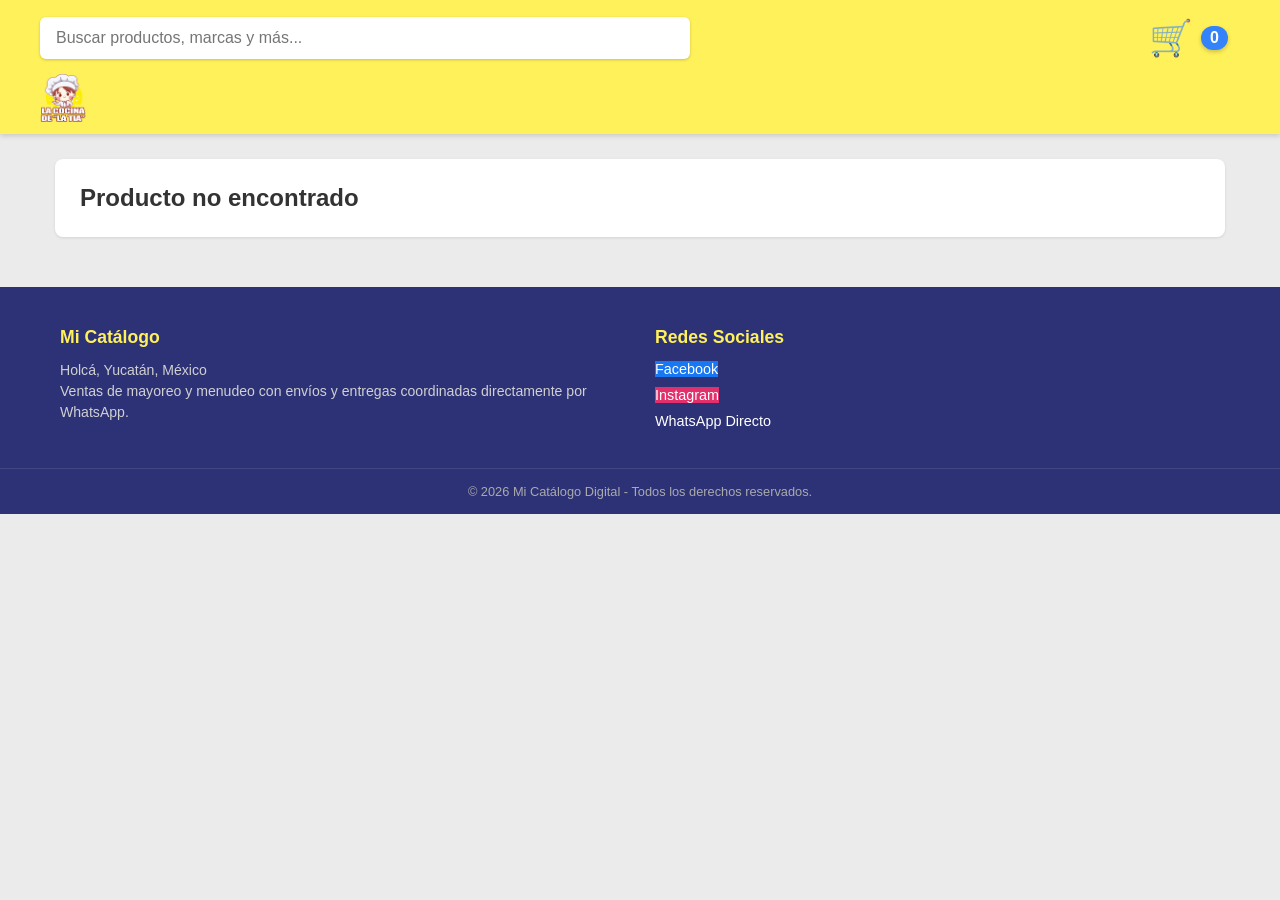
==== producto.html @ 6c334c19 "Primer Commit" ====
<!DOCTYPE html>
<html lang="es">
<head>
  <meta charset="UTF-8">
  <meta name="viewport" content="width=device-width, initial-scale=1.0">
  <title>Detalle del Producto</title>
  <link rel="stylesheet" href="estilos.css">
  <link rel="stylesheet" href="producto-detalle.css">
</head>
<body>

  <!-- Encabezado con Buscador y Carrito -->
  <header class="header">
    <div class="header-container">
      
      <!-- Buscador en tiempo real -->
      <input type="text" id="buscador" placeholder="Buscar productos, marcas y más...">
      
      <!-- Botón para abrir el carrito -->
      <div class="carrito-icon" title="Ver carrito">
        🛒 <span id="cart-count">0</span>
      </div>
    </div>

    <!-- Menú Dinámico de Categorías con Logo al Lado Izquierdo -->
    <nav class="categories-nav">
      <div class="categories-wrapper">
        
        <!-- LOGO UBICADO AL LADO IZQUIERDO DE LAS CATEGORÍAS -->
        <a href="index.html" class="logo-link" title="Ir al inicio">
          <div class="logo-wrapper">
            <img src="img/logo.png" alt="Mi Catálogo" class="logo-img"
              onerror="this.style.display='none'; this.nextElementSibling.style.display='block';">
            <span class="logo-text-fallback">Mi Catálogo</span>
          </div>
        </a>

        <!-- MENÚ DE CATEGORÍAS -->
        <div class="categories-container" id="categories-menu">
          <!-- Generado dinámicamente desde JS -->
        </div>

      </div>
    </nav>
  </header>

  <!-- Contenedor Principal del Detalle -->
  <main class="main-container">
    <div class="product-detail-container" id="product-detail">
      <p style="text-align: center; padding: 40px;">Cargando información del producto...</p>
    </div>

    <!-- Sección de Productos Relacionados -->
    <section class="section-vistos" id="section-relacionados" style="display: none; margin-top: 40px;">
      <h2 class="section-title">Productos relacionados</h2>
      <div class="carousel-wrapper">
        <button class="carousel-btn prev-btn" id="btn-prev-relacionados">&#10094;</button>
        
        <div class="carousel-container" id="carousel-relacionados">
          <div class="grid-vistos" id="grid-relacionados">
            <!-- Tarjetas generadas dinámicamente -->
          </div>
        </div>

        <button class="carousel-btn next-btn" id="btn-next-relacionados">&#10095;</button>
      </div>
    </section>
  </main>

  <!-- Pie de Página (Footer) -->
  <footer class="footer">
  <div class="footer-container">
    <div class="footer-col">
      <h3>Mi Catálogo</h3>
      <p id="direccion-tienda">Holcá, Yucatán, México</p>
      <p>Ventas de mayoreo y menudeo con envíos y entregas coordinadas directamente por WhatsApp.</p>
    </div>
    
    <div class="footer-col">
      <h3>Redes Sociales</h3>
      <ul class="footer-links">
        <li><a href="https://facebook.com" target="_blank" class="btn-fb">Facebook</a></li>
        <li><a href="https://instagram.com" target="_blank" class="btn-ig">Instagram</a></li>
        <li><a href="https://wa.me/529990000000" target="_blank">WhatsApp Directo</a></li>
      </ul>
    </div>

    <!-- NUEVA COLUMNA PARA MOSTRAR EL MAPA EN VIVO -->
    <div class="footer-col" id="columna-mapa" style="display: none;">
      <h3>Ubicación</h3>
      <div style="width: 100%; height: 160px; border-radius: 8px; overflow: hidden; margin-top: 8px;">
        <iframe id="mapa-iframe" src="" width="100%" height="100%" style="border:0;" allowfullscreen="" loading="lazy"></iframe>
      </div>
    </div>
  </div>
  
  <div class="footer-bottom">
    <p>&copy; 2026 Mi Catálogo Digital - Todos los derechos reservados.</p>
  </div>
</footer>

  <!-- MODAL LIGHTBOX PANTALLA COMPLETA -->
  <div id="lightbox-modal" class="lightbox-modal">
    <span class="lightbox-close" id="lightbox-close">&times;</span>
    <button class="lightbox-btn prev-lightbox" id="btn-lightbox-prev">&#10094;</button>
    <div class="lightbox-content">
      <img id="lightbox-img" src="" alt="Vista ampliada">
    </div>
    <button class="lightbox-btn next-lightbox" id="btn-lightbox-next">&#10095;</button>
  </div>

  <!-- Modal del Carrito -->
  <div id="cart-modal" class="cart-modal">
    <div class="cart-content">
      <div class="cart-header">
        <h3>Tu Pedido</h3>
        <button id="close-cart" class="close-btn">&times;</button>
      </div>
      
      <div id="cart-items" class="cart-items">
        <p class="empty-msg">El carrito está vacío.</p>
      </div>

      <div class="cart-footer">
        <div class="total-row">
          <span>Total Estimado:</span>
          <span id="cart-total" class="total-price">$0</span>
        </div>
        <button id="btn-whatsapp" class="btn-whatsapp" disabled>
          Enviar pedido por WhatsApp 📲
        </button>
      </div>
    </div>
  </div>

  <script src="producto-detalle.js"></script>
</body>
</html>
---- estilos.css ----
/* ==========================================
   VARIABLES Y ESTILOS GLOBALES
   ========================================== */
:root {
  --ml-yellow: #fff159;
  --ml-blue: #3483fa;
  --ml-gray-bg: #ebebeb;
  --ml-text-dark: #333333;
  --ml-green-offer: #00a650;
  --danger-color: #dc3545;
}

* {
  box-sizing: border-box;
  margin: 0;
  padding: 0;
  font-family: Arial, Helvetica, sans-serif;
}

body {
  background-color: var(--ml-gray-bg);
  color: var(--ml-text-dark);
}

/* ==========================================
   ENCABEZADO AMARILLO, BUSCADOR Y CARRITO
   ========================================== */
.header {
  background-color: var(--ml-yellow);
  padding: 12px 12px 6px 12px; /* Reducimos padding lateral para dar más espacio en móvil */
  box-shadow: 0 2px 5px rgba(0,0,0,0.15);
  position: sticky;
  top: 0;
  z-index: 900;
  width: 100%;
  overflow: hidden; /* Evita desbordamientos indeseados fuera del encabezado */
}

.header-container {
  max-width: 1200px;
  margin: 0 auto;
  display: flex;
  align-items: center;
  justify-content: space-between;
  gap: 20px;
}

/* Buscador */
#buscador {
  flex: 1;
  max-width: 650px;
  padding: 12px 16px;
  font-size: 1rem;
  border: none;
  border-radius: 6px;
  box-shadow: 0 1px 3px rgba(0,0,0,0.2);
  outline: none;
}

/* Carrito */
.carrito-icon {
  display: flex;
  align-items: center;
  gap: 8px;
  cursor: pointer;
  font-size: 2.2rem;
  padding: 5px 12px;
  border-radius: 8px;
  transition: background 0.2s ease;
  user-select: none;
}

.carrito-icon:hover {
  background-color: rgba(0, 0, 0, 0.08);
}

#cart-count {
  background-color: var(--ml-blue);
  color: white;
  font-size: 1rem;
  font-weight: bold;
  padding: 3px 9px;
  border-radius: 12px;
  min-width: 24px;
  text-align: center;
  box-shadow: 0 2px 4px rgba(0,0,0,0.2);
}

/* ==========================================
   MENÚ NAVEGABLE DE CATEGORÍAS Y LOGO (ENVOLVENTE / MULTILÍNEA)
   ========================================== */
.categories-nav {
  width: 100%;
  max-width: 1200px;
  margin: 10px auto 0 auto;
}

.categories-wrapper {
  display: flex;
  flex-wrap: wrap; /* Permite que los elementos bajen de renglón si no caben */
  align-items: center;
  gap: 12px;
  padding-bottom: 6px;
}

.logo-link {
  text-decoration: none;
  display: flex;
  align-items: center;
  flex-shrink: 0;
  margin-right: 10px;
}

.logo-wrapper {
  display: flex;
  align-items: center;
}

.logo-img {
  max-height: 48px;
  width: auto;
  object-fit: contain;
  display: block;
}

.logo-text-fallback {
  display: none;
  font-weight: bold;
  font-size: 1.3rem;
  color: #2d3277;
}

.categories-container {
  display: flex;
  flex-wrap: wrap; /* Hace que los botones de las categorías bajen a la siguiente línea */
  gap: 8px;
  align-items: center;
}

.category-btn {
  background: transparent;
  border: none;
  padding: 6px 14px;
  font-size: 0.88rem;
  font-weight: 600;
  color: #333;
  border-radius: 15px;
  cursor: pointer;
  white-space: nowrap; /* Mantiene el nombre de cada categoría limpio en un solo bloque */
  transition: background 0.2s, color 0.2s;
}

.category-btn:hover {
  background: rgba(0, 0, 0, 0.08);
}

.category-btn.active {
  background: #2d3277;
  color: white;
}

/* Ajustes para celulares */
@media (max-width: 768px) {
  .categories-wrapper {
    gap: 8px;
    justify-content: center; /* Centra el logo y los botones en pantallas pequeñas */
  }

  .category-btn {
    padding: 5px 10px;
    font-size: 0.8rem;
  }

  .logo-img {
    max-height: 40px;
  }
}

/* ==========================================
   CONTENEDOR GENERAL
   ========================================== */
.main-container {
  max-width: 1200px;
  margin: 25px auto;
  padding: 0 15px;
}

.section-title {
  font-size: 1.4rem;
  font-weight: 600;
  color: #333;
  margin-bottom: 18px;
}

/* ==========================================
   CARRUSEL DE BANNERS PROMOCIONALES
   ========================================== */
.banner-carousel-wrapper {
  position: relative;
  width: 100%;
  max-width: 1200px;
  margin: 0 auto 25px auto;
  border-radius: 8px;
  overflow: hidden;
  box-shadow: 0 2px 8px rgba(0,0,0,0.12);
}

.banner-carousel-container {
  width: 100%;
  overflow: hidden;
  border-radius: 8px;
}

.banner-track {
  display: flex;
  transition: transform 0.4s ease-in-out;
  width: 100%;
}

.banner-slide {
  min-width: 100%;
  box-sizing: border-box;
}

.banner-slide img {
  width: 100%;
  height: 280px;
  object-fit: cover;
  display: block;
}

@media (max-width: 768px) {
  .banner-slide img {
    height: 160px;
  }
}

.banner-btn {
  position: absolute;
  top: 50%;
  transform: translateY(-50%);
  width: 40px;
  height: 40px;
  background: rgba(255, 255, 255, 0.9);
  border: 1px solid #ddd;
  border-radius: 50%;
  font-size: 1.2rem;
  color: #333;
  cursor: pointer;
  z-index: 20;
  display: flex;
  align-items: center;
  justify-content: center;
  box-shadow: 0 2px 5px rgba(0,0,0,0.2);
  transition: background 0.2s, transform 0.2s;
}

.banner-btn:hover {
  background: white;
  transform: translateY(-50%) scale(1.08);
}

.prev-banner { left: 15px; }
.next-banner { right: 15px; }

.banner-dots {
  position: absolute;
  bottom: 12px;
  left: 50%;
  transform: translateX(-50%);
  display: flex;
  gap: 8px;
  z-index: 20;
}

.banner-dot {
  width: 10px;
  height: 10px;
  background: rgba(255, 255, 255, 0.6);
  border-radius: 50%;
  cursor: pointer;
  transition: background 0.2s, transform 0.2s;
}

.banner-dot.active {
  background: #3483fa;
  transform: scale(1.2);
}

/* ==========================================
   GRID PRINCIPAL DE PRODUCTOS
   ========================================== */
.grid-productos {
  display: grid;
  grid-template-columns: repeat(auto-fill, minmax(220px, 1fr));
  gap: 15px;
}

.card {
  background: white;
  border-radius: 8px;
  overflow: hidden;
  box-shadow: 0 1px 3px rgba(0,0,0,0.1);
  display: flex;
  flex-direction: column;
  transition: transform 0.2s ease, box-shadow 0.2s ease;
}

.card:hover {
  transform: translateY(-3px);
  box-shadow: 0 4px 12px rgba(0,0,0,0.15);
}

.card-img-wrapper {
  width: 100%;
  height: 200px;
  background-color: #fff;
  border-bottom: 1px solid #eee;
  display: flex;
  align-items: center;
  justify-content: center;
}

.card-img {
  max-width: 100%;
  max-height: 100%;
  object-fit: contain;
}

.card-body {
  padding: 12px;
  display: flex;
  flex-direction: column;
  flex: 1;
}

.card-title {
  font-size: 0.95rem;
  color: #333;
  margin-bottom: 8px;
  font-weight: normal;
  line-height: 1.2;
}

.price-container {
  margin-bottom: 6px;
}

.original-price {
  font-size: 0.8rem;
  color: #999;
  text-decoration: line-through;
  display: block;
}

.current-price {
  font-size: 1.3rem;
  font-weight: bold;
  color: #333;
}

.discount-badge {
  font-size: 0.85rem;
  color: var(--ml-green-offer);
  font-weight: 600;
  margin-left: 5px;
}

.mayoreo-badge {
  background-color: #e3f2fd;
  color: #0d47a1;
  font-size: 0.75rem;
  padding: 4px 6px;
  border-radius: 4px;
  display: inline-block;
  margin-bottom: 12px;
  font-weight: 600;
}

.btn-add {
  margin-top: auto;
  background-color: #e3edfb;
  color: var(--ml-blue);
  border: none;
  padding: 10px;
  border-radius: 6px;
  font-weight: bold;
  cursor: pointer;
  transition: background 0.2s;
}

.btn-add:hover {
  background-color: #d0e1f9;
}

/* ==========================================
   SECCIÓN DE REDES SOCIALES Y VIDEOS (CORREGIDO)
   ========================================== */
.social-section {
  margin: 50px auto 30px auto;
  max-width: 1200px;
  padding: 25px;
  border-radius: 12px;
}

/* Fuerza el texto blanco con sombra suave para que SIEMPRE se lea bien sin importar el color de fondo */
.social-title-dark {
  color: #ffffff !important;
  text-shadow: 0 1px 3px rgba(0, 0, 0, 0.6);
  font-size: 1.5rem;
  margin-bottom: 8px;
}

.social-subtitle-dark {
  color: #e2e8f0 !important;
  text-shadow: 0 1px 2px rgba(0, 0, 0, 0.5);
  font-size: 0.95rem;
  margin-top: 0;
  margin-bottom: 22px;
}

.social-grid {
  display: grid;
  grid-template-columns: repeat(auto-fit, minmax(320px, 1fr));
  gap: 20px;
  align-items: stretch; /* Obliga a ambas tarjetas a medir exactamente lo mismo de alto */
}

.social-card {
  background: white;
  border-radius: 10px;
  overflow: hidden;
  box-shadow: 0 4px 12px rgba(0,0,0,0.15);
  display: flex;
  flex-direction: column;
  height: 100%;
}

.social-card-header {
  padding: 14px 18px;
  color: white;
  display: flex;
  align-items: center;
  gap: 10px;
  flex-shrink: 0;
}

.facebook-bg { background: linear-gradient(135deg, #1877f2, #3b5998); }
.youtube-bg { background: linear-gradient(135deg, #ff0000, #cc0000); }

.social-icon { font-size: 1.4rem; }

.social-card-body {
  padding: 16px;
  display: flex;
  flex-direction: column;
  justify-content: space-between;
  flex: 1;
}

/* Ajustes para centrar Facebook y permitirle usar el máximo ancho disponible */
.fb-card-body {
  padding: 16px 0 !important;
}

.fb-plugin-wrapper {
  width: 100%;
  display: flex; /* Reactivamos flex para forzar el centrado */
  justify-content: center;
  align-items: center;
  background: transparent;
  border: none;
  min-height: 280px;
  overflow: hidden;
}

.fb-page {
  display: flex;
  justify-content: center;
  width: 100%;
}

/* Tarjeta contenedora de Video ajustada para llenar el alto sin espacios vacíos */
.video-card-body {
  padding: 0 !important;
  display: flex;
  flex-direction: column;
  flex: 1;
  background: #000;
}

.video-container {
  position: relative;
  width: 100%;
  height: 100%;
  min-height: 320px; /* Asegura un tamaño proporcional e igual a la tarjeta de Facebook */
  flex: 1;
}

.video-container iframe {
  position: absolute;
  top: 0;
  left: 0;
  width: 100%;
  height: 100%;
  border: none;
}

.social-buttons {
  display: flex;
  gap: 10px;
  padding: 0 16px; /* Retornamos el padding solo a los botones para que no toquen los bordes */
}

.btn-social {
  flex: 1;
  text-align: center;
  padding: 10px;
  border-radius: 6px;
  text-decoration: none;
  font-weight: bold;
  font-size: 0.85rem;
  color: white;
  transition: opacity 0.2s;
}

.btn-fb { background-color: #1877f2; }
.btn-ig { background-color: #e1306c; }

.btn-social:hover { opacity: 0.9; }

/* ==========================================
   CARRUSEL INFERIOR VISTO RECIENTEMENTE
   ========================================== */
.section-vistos {
  margin-top: 50px;
  padding-top: 20px;
  border-top: 1px solid #e0e0e0;
}

.carousel-wrapper {
  position: relative;
  display: flex;
  align-items: center;
}

.carousel-container {
  width: 100%;
  overflow-x: hidden;
  scroll-behavior: smooth;
}

.grid-vistos {
  display: flex;
  gap: 15px;
  padding: 10px 5px;
}

.carousel-btn {
  position: absolute;
  top: 50%;
  transform: translateY(-50%);
  width: 42px;
  height: 42px;
  background: white;
  border: 1px solid #ddd;
  border-radius: 50%;
  box-shadow: 0 2px 6px rgba(0,0,0,0.15);
  font-size: 1.2rem;
  color: var(--ml-blue);
  cursor: pointer;
  z-index: 10;
  display: flex;
  align-items: center;
  justify-content: center;
  transition: background 0.2s, transform 0.2s;
}

.carousel-btn:hover {
  background: #f8f8f8;
  transform: translateY(-50%) scale(1.05);
}

.prev-btn { left: -15px; }
.next-btn { right: -15px; }

.card-visto {
  background: white;
  min-width: 190px;
  max-width: 190px;
  border-radius: 8px;
  padding: 12px;
  box-shadow: 0 1px 3px rgba(0,0,0,0.1);
  display: flex;
  flex-direction: column;
  justify-content: space-between;
  transition: transform 0.2s ease, box-shadow 0.2s ease;
  text-decoration: none;
  color: inherit;
}

.card-visto:hover {
  transform: translateY(-3px);
  box-shadow: 0 4px 12px rgba(0,0,0,0.15);
}

.card-visto-img {
  width: 100%;
  height: 130px;
  object-fit: contain;
  margin-bottom: 10px;
  border-bottom: 1px solid #f0f0f0;
  padding-bottom: 5px;
}

.card-visto-title {
  font-size: 0.85rem;
  color: #333;
  line-height: 1.3;
  height: 2.6em;
  overflow: hidden;
  text-overflow: ellipsis;
  display: -webkit-box;
  -webkit-line-clamp: 2;
  -webkit-box-orient: vertical;
  margin-bottom: 8px;
}

.card-visto-price-box {
  margin-top: auto;
}

.card-visto-original {
  font-size: 0.75rem;
  color: #999;
  text-decoration: line-through;
  display: block;
}

.card-visto-price {
  font-size: 1.1rem;
  font-weight: bold;
  color: #333;
}

.card-visto-discount {
  font-size: 0.8rem;
  color: var(--ml-green-offer);
  font-weight: bold;
  margin-left: 5px;
}

/* ==========================================
   PIE DE PÁGINA (FOOTER)
   ========================================== */
.footer {
  background-color: #2d3277;
  color: white;
  margin-top: 50px;
  padding-top: 40px;
}

.footer-container {
  max-width: 1200px;
  margin: 0 auto;
  padding: 0 20px 30px 20px;
  display: grid;
  grid-template-columns: repeat(auto-fit, minmax(250px, 1fr));
  gap: 30px;
}

.footer-col h3 {
  font-size: 1.1rem;
  margin-bottom: 12px;
  color: #fff159;
}

.footer-col p {
  font-size: 0.88rem;
  color: #d0d0d0;
  line-height: 1.5;
}

.footer-links {
  list-style: none;
}

.footer-links li {
  margin-bottom: 8px;
}

.footer-links a {
  color: #ffffff;
  text-decoration: none;
  font-size: 0.9rem;
  transition: color 0.2s;
}

.footer-links a:hover {
  color: #fff159;
}

.footer-bottom {
  border-top: 1px solid rgba(255, 255, 255, 0.1);
  text-align: center;
  padding: 15px 0;
  font-size: 0.8rem;
  color: #aaa;
}

/* ==========================================
   MODAL LATERAL DEL CARRITO
   ========================================== */
.cart-modal {
  display: none;
  position: fixed;
  top: 0;
  left: 0;
  width: 100%;
  height: 100%;
  background: rgba(0,0,0,0.5);
  z-index: 1000;
  justify-content: flex-end;
}

.cart-modal.open {
  display: flex;
}

.cart-content {
  background: white;
  width: 100%;
  max-width: 400px;
  height: 100%;
  display: flex;
  flex-direction: column;
  box-shadow: -2px 0 10px rgba(0,0,0,0.2);
}

.cart-header {
  padding: 15px 20px;
  background: var(--ml-yellow);
  display: flex;
  justify-content: space-between;
  align-items: center;
}

.close-btn {
  background: none;
  border: none;
  font-size: 1.8rem;
  cursor: pointer;
}

.cart-items {
  flex: 1;
  padding: 15px;
  overflow-y: auto;
}

.cart-item {
  display: flex;
  align-items: center;
  justify-content: space-between;
  border-bottom: 1px solid #eee;
  padding: 10px 0;
}

.cart-item-info {
  flex: 1;
  padding-right: 10px;
}

.cart-item-title {
  font-size: 0.9rem;
  font-weight: bold;
}

.cart-item-price {
  font-size: 0.85rem;
  color: #666;
}

.badge-mayoreo-applied {
  font-size: 0.75rem;
  color: var(--ml-green-offer);
  font-weight: bold;
  display: block;
}

.qty-controls {
  display: flex;
  align-items: center;
  gap: 5px;
}

.btn-qty {
  width: 28px;
  height: 28px;
  border: 1px solid #ccc;
  background: #f0f0f0;
  border-radius: 4px;
  cursor: pointer;
  font-weight: bold;
}

.cart-footer {
  padding: 15px;
  border-top: 1px solid #eee;
  background: #fafafa;
}

.total-row {
  display: flex;
  justify-content: space-between;
  font-size: 1.2rem;
  font-weight: bold;
  margin-bottom: 12px;
}

.btn-whatsapp {
  width: 100%;
  background: #25D366;
  color: white;
  border: none;
  padding: 12px;
  border-radius: 6px;
  font-size: 1rem;
  font-weight: bold;
  cursor: pointer;
  transition: background 0.2s;
}

.btn-whatsapp:hover {
  background: #1eb754;
}

.btn-whatsapp:disabled {
  background: #ccc;
  cursor: not-allowed;
}

.empty-msg {
  text-align: center;
  color: #777;
  margin-top: 30px;
}
---- producto-detalle.css ----
/* ==========================================
   ESTILOS DE LA PÁGINA DE DETALLE DEL PRODUCTO
   ========================================== */

.product-detail-container {
  background: white;
  border-radius: 8px;
  padding: 25px;
  display: grid;
  grid-template-columns: 1.2fr 1fr;
  gap: 30px;
  box-shadow: 0 1px 3px rgba(0,0,0,0.1);
}

@media (max-width: 768px) {
  .product-detail-container {
    grid-template-columns: 1fr;
  }
}

/* GALERÍA DE IMÁGENES CON MINIATURAS */
.gallery-container {
  display: flex;
  gap: 15px;
}

.thumbnails-list {
  display: flex;
  flex-direction: column;
  gap: 10px;
}

.thumb-img {
  width: 55px;
  height: 55px;
  border: 1px solid #ddd;
  border-radius: 4px;
  object-fit: contain;
  cursor: pointer;
  padding: 2px;
  transition: border-color 0.2s;
}

.thumb-img.active, .thumb-img:hover {
  border-color: #3483fa;
  border-width: 2px;
}

.main-image-wrapper {
  flex: 1;
  display: flex;
  align-items: center;
  justify-content: center;
  border: 1px solid #f0f0f0;
  border-radius: 8px;
  height: 420px;
  cursor: zoom-in; /* Indica que se puede hacer clic para ampliar */
}

.main-image-wrapper img {
  max-width: 100%;
  max-height: 100%;
  object-fit: contain;
}

/* PANEL DERECHO DE INFORMACIÓN */
.info-panel {
  display: flex;
  flex-direction: column;
}

.product-status {
  font-size: 0.8rem;
  color: #666;
  margin-bottom: 5px;
}

.product-main-title {
  font-size: 1.5rem;
  color: #333;
  margin-bottom: 15px;
  line-height: 1.2;
}

.price-box {
  margin-bottom: 20px;
}

.price-box .original-price {
  font-size: 1rem;
  color: #999;
  text-decoration: line-through;
}

.price-box .current-price {
  font-size: 2.2rem;
  font-weight: 300;
  color: #333;
}

.price-box .discount-badge {
  font-size: 1.2rem;
  color: #00a650;
  font-weight: 600;
  margin-left: 10px;
}

.mayoreo-info-box {
  background: #f5f5f5;
  border-left: 4px solid #3483fa;
  padding: 12px;
  border-radius: 0 4px 4px 0;
  margin-bottom: 20px;
  font-size: 0.9rem;
}

.description-box {
  margin-top: 25px;
  border-top: 1px solid #eee;
  padding-top: 20px;
}

.description-box h3 {
  font-size: 1.1rem;
  margin-bottom: 10px;
  color: #333;
}

.btn-buy-now {
  background-color: #3483fa;
  color: white;
  border: none;
  padding: 14px;
  border-radius: 6px;
  font-size: 1rem;
  font-weight: bold;
  cursor: pointer;
  margin-top: 10px;
  transition: background 0.2s;
}

.btn-buy-now:hover {
  background-color: #2968c8;
}

/* ==========================================
   MODAL LIGHTBOX PANTALLA COMPLETA
   ========================================== */
.lightbox-modal {
  display: none;
  position: fixed;
  top: 0;
  left: 0;
  width: 100%;
  height: 100%;
  background: rgba(0, 0, 0, 0.88);
  z-index: 2000;
  justify-content: center;
  align-items: center;
}

.lightbox-modal.open {
  display: flex;
}

.lightbox-content {
  max-width: 85%;
  max-height: 85vh;
  display: flex;
  justify-content: center;
  align-items: center;
}

.lightbox-content img {
  max-width: 100%;
  max-height: 85vh;
  object-fit: contain;
  border-radius: 6px;
  box-shadow: 0 4px 20px rgba(0,0,0,0.5);
}

.lightbox-close {
  position: absolute;
  top: 20px;
  right: 30px;
  color: white;
  font-size: 2.5rem;
  font-weight: bold;
  cursor: pointer;
  z-index: 2010;
}

.lightbox-btn {
  position: absolute;
  top: 50%;
  transform: translateY(-50%);
  background: rgba(255, 255, 255, 0.2);
  color: white;
  border: none;
  width: 50px;
  height: 50px;
  border-radius: 50%;
  font-size: 1.5rem;
  cursor: pointer;
  z-index: 2010;
  display: flex;
  align-items: center;
  justify-content: center;
  transition: background 0.2s;
}

.lightbox-btn:hover {
  background: rgba(255, 255, 255, 0.5);
}

.prev-lightbox { left: 20px; }
.next-lightbox { right: 20px; }
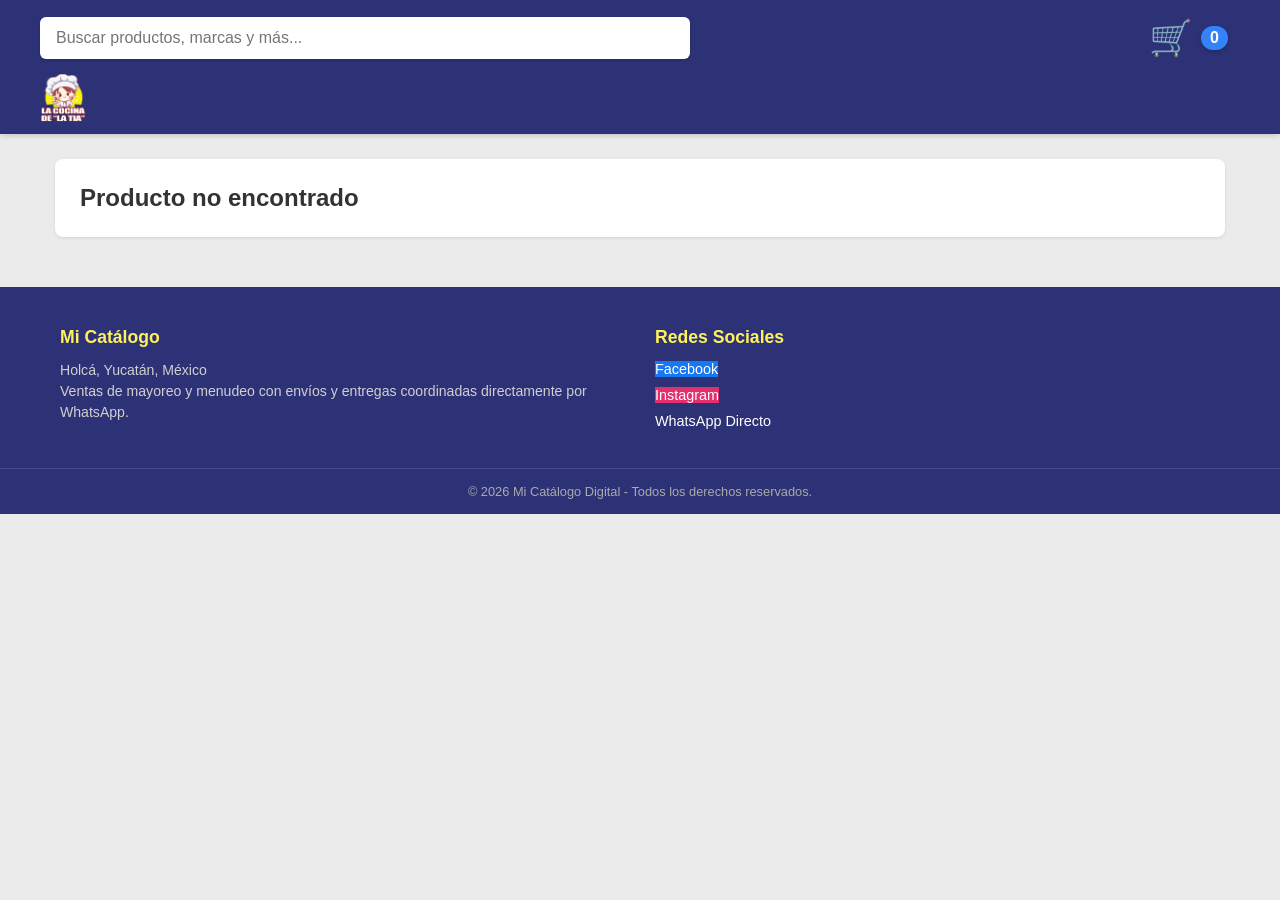
==== commit cd022fab: "Add files via upload" ====
--- a/producto.html
+++ b/producto.html
@@ -1,138 +1,138 @@
-<!DOCTYPE html>
-<html lang="es">
-<head>
-  <meta charset="UTF-8">
-  <meta name="viewport" content="width=device-width, initial-scale=1.0">
-  <title>Detalle del Producto</title>
-  <link rel="stylesheet" href="estilos.css">
-  <link rel="stylesheet" href="producto-detalle.css">
-</head>
-<body>
-
-  <!-- Encabezado con Buscador y Carrito -->
-  <header class="header">
-    <div class="header-container">
-      
-      <!-- Buscador en tiempo real -->
-      <input type="text" id="buscador" placeholder="Buscar productos, marcas y más...">
-      
-      <!-- Botón para abrir el carrito -->
-      <div class="carrito-icon" title="Ver carrito">
-        🛒 <span id="cart-count">0</span>
-      </div>
-    </div>
-
-    <!-- Menú Dinámico de Categorías con Logo al Lado Izquierdo -->
-    <nav class="categories-nav">
-      <div class="categories-wrapper">
-        
-        <!-- LOGO UBICADO AL LADO IZQUIERDO DE LAS CATEGORÍAS -->
-        <a href="index.html" class="logo-link" title="Ir al inicio">
-          <div class="logo-wrapper">
-            <img src="img/logo.png" alt="Mi Catálogo" class="logo-img"
-              onerror="this.style.display='none'; this.nextElementSibling.style.display='block';">
-            <span class="logo-text-fallback">Mi Catálogo</span>
-          </div>
-        </a>
-
-        <!-- MENÚ DE CATEGORÍAS -->
-        <div class="categories-container" id="categories-menu">
-          <!-- Generado dinámicamente desde JS -->
-        </div>
-
-      </div>
-    </nav>
-  </header>
-
-  <!-- Contenedor Principal del Detalle -->
-  <main class="main-container">
-    <div class="product-detail-container" id="product-detail">
-      <p style="text-align: center; padding: 40px;">Cargando información del producto...</p>
-    </div>
-
-    <!-- Sección de Productos Relacionados -->
-    <section class="section-vistos" id="section-relacionados" style="display: none; margin-top: 40px;">
-      <h2 class="section-title">Productos relacionados</h2>
-      <div class="carousel-wrapper">
-        <button class="carousel-btn prev-btn" id="btn-prev-relacionados">&#10094;</button>
-        
-        <div class="carousel-container" id="carousel-relacionados">
-          <div class="grid-vistos" id="grid-relacionados">
-            <!-- Tarjetas generadas dinámicamente -->
-          </div>
-        </div>
-
-        <button class="carousel-btn next-btn" id="btn-next-relacionados">&#10095;</button>
-      </div>
-    </section>
-  </main>
-
-  <!-- Pie de Página (Footer) -->
-  <footer class="footer">
-  <div class="footer-container">
-    <div class="footer-col">
-      <h3>Mi Catálogo</h3>
-      <p id="direccion-tienda">Holcá, Yucatán, México</p>
-      <p>Ventas de mayoreo y menudeo con envíos y entregas coordinadas directamente por WhatsApp.</p>
-    </div>
-    
-    <div class="footer-col">
-      <h3>Redes Sociales</h3>
-      <ul class="footer-links">
-        <li><a href="https://facebook.com" target="_blank" class="btn-fb">Facebook</a></li>
-        <li><a href="https://instagram.com" target="_blank" class="btn-ig">Instagram</a></li>
-        <li><a href="https://wa.me/529990000000" target="_blank">WhatsApp Directo</a></li>
-      </ul>
-    </div>
-
-    <!-- NUEVA COLUMNA PARA MOSTRAR EL MAPA EN VIVO -->
-    <div class="footer-col" id="columna-mapa" style="display: none;">
-      <h3>Ubicación</h3>
-      <div style="width: 100%; height: 160px; border-radius: 8px; overflow: hidden; margin-top: 8px;">
-        <iframe id="mapa-iframe" src="" width="100%" height="100%" style="border:0;" allowfullscreen="" loading="lazy"></iframe>
-      </div>
-    </div>
-  </div>
-  
-  <div class="footer-bottom">
-    <p>&copy; 2026 Mi Catálogo Digital - Todos los derechos reservados.</p>
-  </div>
-</footer>
-
-  <!-- MODAL LIGHTBOX PANTALLA COMPLETA -->
-  <div id="lightbox-modal" class="lightbox-modal">
-    <span class="lightbox-close" id="lightbox-close">&times;</span>
-    <button class="lightbox-btn prev-lightbox" id="btn-lightbox-prev">&#10094;</button>
-    <div class="lightbox-content">
-      <img id="lightbox-img" src="" alt="Vista ampliada">
-    </div>
-    <button class="lightbox-btn next-lightbox" id="btn-lightbox-next">&#10095;</button>
-  </div>
-
-  <!-- Modal del Carrito -->
-  <div id="cart-modal" class="cart-modal">
-    <div class="cart-content">
-      <div class="cart-header">
-        <h3>Tu Pedido</h3>
-        <button id="close-cart" class="close-btn">&times;</button>
-      </div>
-      
-      <div id="cart-items" class="cart-items">
-        <p class="empty-msg">El carrito está vacío.</p>
-      </div>
-
-      <div class="cart-footer">
-        <div class="total-row">
-          <span>Total Estimado:</span>
-          <span id="cart-total" class="total-price">$0</span>
-        </div>
-        <button id="btn-whatsapp" class="btn-whatsapp" disabled>
-          Enviar pedido por WhatsApp 📲
-        </button>
-      </div>
-    </div>
-  </div>
-
-  <script src="producto-detalle.js"></script>
-</body>
+<!DOCTYPE html>
+<html lang="es">
+<head>
+  <meta charset="UTF-8">
+  <meta name="viewport" content="width=device-width, initial-scale=1.0">
+  <title>Detalle del Producto</title>
+  <link rel="stylesheet" href="estilos.css">
+  <link rel="stylesheet" href="producto-detalle.css">
+</head>
+<body>
+
+  <!-- Encabezado con Buscador y Carrito -->
+  <header class="header">
+    <div class="header-container">
+      
+      <!-- Buscador en tiempo real -->
+      <input type="text" id="buscador" placeholder="Buscar productos, marcas y más...">
+      
+      <!-- Botón para abrir el carrito -->
+      <div class="carrito-icon" title="Ver carrito">
+        🛒 <span id="cart-count">0</span>
+      </div>
+    </div>
+
+    <!-- Menú Dinámico de Categorías con Logo al Lado Izquierdo -->
+    <nav class="categories-nav">
+      <div class="categories-wrapper">
+        
+        <!-- LOGO UBICADO AL LADO IZQUIERDO DE LAS CATEGORÍAS -->
+        <a href="index.html" class="logo-link" title="Ir al inicio">
+          <div class="logo-wrapper">
+            <img src="img/logo.png" alt="Mi Catálogo" class="logo-img"
+              onerror="this.style.display='none'; this.nextElementSibling.style.display='block';">
+            <span class="logo-text-fallback">Mi Catálogo</span>
+          </div>
+        </a>
+
+        <!-- MENÚ DE CATEGORÍAS -->
+        <div class="categories-container" id="categories-menu">
+          <!-- Generado dinámicamente desde JS -->
+        </div>
+
+      </div>
+    </nav>
+  </header>
+
+  <!-- Contenedor Principal del Detalle -->
+  <main class="main-container">
+    <div class="product-detail-container" id="product-detail">
+      <p style="text-align: center; padding: 40px;">Cargando información del producto...</p>
+    </div>
+
+    <!-- Sección de Productos Relacionados -->
+    <section class="section-vistos" id="section-relacionados" style="display: none; margin-top: 40px;">
+      <h2 class="section-title">Productos relacionados</h2>
+      <div class="carousel-wrapper">
+        <button class="carousel-btn prev-btn" id="btn-prev-relacionados">&#10094;</button>
+        
+        <div class="carousel-container" id="carousel-relacionados">
+          <div class="grid-vistos" id="grid-relacionados">
+            <!-- Tarjetas generadas dinámicamente -->
+          </div>
+        </div>
+
+        <button class="carousel-btn next-btn" id="btn-next-relacionados">&#10095;</button>
+      </div>
+    </section>
+  </main>
+
+  <!-- Pie de Página (Footer) -->
+  <footer class="footer">
+  <div class="footer-container">
+    <div class="footer-col">
+      <h3>Mi Catálogo</h3>
+      <p id="direccion-tienda">Holcá, Yucatán, México</p>
+      <p>Ventas de mayoreo y menudeo con envíos y entregas coordinadas directamente por WhatsApp.</p>
+    </div>
+    
+    <div class="footer-col">
+      <h3>Redes Sociales</h3>
+      <ul class="footer-links">
+        <li><a href="https://facebook.com" target="_blank" class="btn-fb">Facebook</a></li>
+        <li><a href="https://instagram.com" target="_blank" class="btn-ig">Instagram</a></li>
+        <li><a href="https://wa.me/529990000000" target="_blank">WhatsApp Directo</a></li>
+      </ul>
+    </div>
+
+    <!-- NUEVA COLUMNA PARA MOSTRAR EL MAPA EN VIVO -->
+    <div class="footer-col" id="columna-mapa" style="display: none;">
+      <h3>Ubicación</h3>
+      <div style="width: 100%; height: 160px; border-radius: 8px; overflow: hidden; margin-top: 8px;">
+        <iframe id="mapa-iframe" src="" width="100%" height="100%" style="border:0;" allowfullscreen="" loading="lazy"></iframe>
+      </div>
+    </div>
+  </div>
+  
+  <div class="footer-bottom">
+    <p>&copy; 2026 Mi Catálogo Digital - Todos los derechos reservados.</p>
+  </div>
+</footer>
+
+  <!-- MODAL LIGHTBOX PANTALLA COMPLETA -->
+  <div id="lightbox-modal" class="lightbox-modal">
+    <span class="lightbox-close" id="lightbox-close">&times;</span>
+    <button class="lightbox-btn prev-lightbox" id="btn-lightbox-prev">&#10094;</button>
+    <div class="lightbox-content">
+      <img id="lightbox-img" src="" alt="Vista ampliada">
+    </div>
+    <button class="lightbox-btn next-lightbox" id="btn-lightbox-next">&#10095;</button>
+  </div>
+
+  <!-- Modal del Carrito -->
+  <div id="cart-modal" class="cart-modal">
+    <div class="cart-content">
+      <div class="cart-header">
+        <h3>Tu Pedido</h3>
+        <button id="close-cart" class="close-btn">&times;</button>
+      </div>
+      
+      <div id="cart-items" class="cart-items">
+        <p class="empty-msg">El carrito está vacío.</p>
+      </div>
+
+      <div class="cart-footer">
+        <div class="total-row">
+          <span>Total Estimado:</span>
+          <span id="cart-total" class="total-price">$0</span>
+        </div>
+        <button id="btn-whatsapp" class="btn-whatsapp" disabled>
+          Enviar pedido por WhatsApp 📲
+        </button>
+      </div>
+    </div>
+  </div>
+
+  <script src="producto-detalle.js"></script>
+</body>
 </html>
--- a/estilos.css
+++ b/estilos.css
@@ -1,847 +1,847 @@
-/* ==========================================
-   VARIABLES Y ESTILOS GLOBALES
-   ========================================== */
-:root {
-  --ml-yellow: #fff159;
-  --ml-blue: #3483fa;
-  --ml-gray-bg: #ebebeb;
-  --ml-text-dark: #333333;
-  --ml-green-offer: #00a650;
-  --danger-color: #dc3545;
-}
-
-* {
-  box-sizing: border-box;
-  margin: 0;
-  padding: 0;
-  font-family: Arial, Helvetica, sans-serif;
-}
-
-body {
-  background-color: var(--ml-gray-bg);
-  color: var(--ml-text-dark);
-}
-
-/* ==========================================
-   ENCABEZADO AMARILLO, BUSCADOR Y CARRITO
-   ========================================== */
-.header {
-  background-color: var(--ml-yellow);
-  padding: 12px 12px 6px 12px; /* Reducimos padding lateral para dar más espacio en móvil */
-  box-shadow: 0 2px 5px rgba(0,0,0,0.15);
-  position: sticky;
-  top: 0;
-  z-index: 900;
-  width: 100%;
-  overflow: hidden; /* Evita desbordamientos indeseados fuera del encabezado */
-}
-
-.header-container {
-  max-width: 1200px;
-  margin: 0 auto;
-  display: flex;
-  align-items: center;
-  justify-content: space-between;
-  gap: 20px;
-}
-
-/* Buscador */
-#buscador {
-  flex: 1;
-  max-width: 650px;
-  padding: 12px 16px;
-  font-size: 1rem;
-  border: none;
-  border-radius: 6px;
-  box-shadow: 0 1px 3px rgba(0,0,0,0.2);
-  outline: none;
-}
-
-/* Carrito */
-.carrito-icon {
-  display: flex;
-  align-items: center;
-  gap: 8px;
-  cursor: pointer;
-  font-size: 2.2rem;
-  padding: 5px 12px;
-  border-radius: 8px;
-  transition: background 0.2s ease;
-  user-select: none;
-}
-
-.carrito-icon:hover {
-  background-color: rgba(0, 0, 0, 0.08);
-}
-
-#cart-count {
-  background-color: var(--ml-blue);
-  color: white;
-  font-size: 1rem;
-  font-weight: bold;
-  padding: 3px 9px;
-  border-radius: 12px;
-  min-width: 24px;
-  text-align: center;
-  box-shadow: 0 2px 4px rgba(0,0,0,0.2);
-}
-
-/* ==========================================
-   MENÚ NAVEGABLE DE CATEGORÍAS Y LOGO (ENVOLVENTE / MULTILÍNEA)
-   ========================================== */
-.categories-nav {
-  width: 100%;
-  max-width: 1200px;
-  margin: 10px auto 0 auto;
-}
-
-.categories-wrapper {
-  display: flex;
-  flex-wrap: wrap; /* Permite que los elementos bajen de renglón si no caben */
-  align-items: center;
-  gap: 12px;
-  padding-bottom: 6px;
-}
-
-.logo-link {
-  text-decoration: none;
-  display: flex;
-  align-items: center;
-  flex-shrink: 0;
-  margin-right: 10px;
-}
-
-.logo-wrapper {
-  display: flex;
-  align-items: center;
-}
-
-.logo-img {
-  max-height: 48px;
-  width: auto;
-  object-fit: contain;
-  display: block;
-}
-
-.logo-text-fallback {
-  display: none;
-  font-weight: bold;
-  font-size: 1.3rem;
-  color: #2d3277;
-}
-
-.categories-container {
-  display: flex;
-  flex-wrap: wrap; /* Hace que los botones de las categorías bajen a la siguiente línea */
-  gap: 8px;
-  align-items: center;
-}
-
-.category-btn {
-  background: transparent;
-  border: none;
-  padding: 6px 14px;
-  font-size: 0.88rem;
-  font-weight: 600;
-  color: #333;
-  border-radius: 15px;
-  cursor: pointer;
-  white-space: nowrap; /* Mantiene el nombre de cada categoría limpio en un solo bloque */
-  transition: background 0.2s, color 0.2s;
-}
-
-.category-btn:hover {
-  background: rgba(0, 0, 0, 0.08);
-}
-
-.category-btn.active {
-  background: #2d3277;
-  color: white;
-}
-
-/* Ajustes para celulares */
-@media (max-width: 768px) {
-  .categories-wrapper {
-    gap: 8px;
-    justify-content: center; /* Centra el logo y los botones en pantallas pequeñas */
-  }
-
-  .category-btn {
-    padding: 5px 10px;
-    font-size: 0.8rem;
-  }
-
-  .logo-img {
-    max-height: 40px;
-  }
-}
-
-/* ==========================================
-   CONTENEDOR GENERAL
-   ========================================== */
-.main-container {
-  max-width: 1200px;
-  margin: 25px auto;
-  padding: 0 15px;
-}
-
-.section-title {
-  font-size: 1.4rem;
-  font-weight: 600;
-  color: #333;
-  margin-bottom: 18px;
-}
-
-/* ==========================================
-   CARRUSEL DE BANNERS PROMOCIONALES
-   ========================================== */
-.banner-carousel-wrapper {
-  position: relative;
-  width: 100%;
-  max-width: 1200px;
-  margin: 0 auto 25px auto;
-  border-radius: 8px;
-  overflow: hidden;
-  box-shadow: 0 2px 8px rgba(0,0,0,0.12);
-}
-
-.banner-carousel-container {
-  width: 100%;
-  overflow: hidden;
-  border-radius: 8px;
-}
-
-.banner-track {
-  display: flex;
-  transition: transform 0.4s ease-in-out;
-  width: 100%;
-}
-
-.banner-slide {
-  min-width: 100%;
-  box-sizing: border-box;
-}
-
-.banner-slide img {
-  width: 100%;
-  height: 280px;
-  object-fit: cover;
-  display: block;
-}
-
-@media (max-width: 768px) {
-  .banner-slide img {
-    height: 160px;
-  }
-}
-
-.banner-btn {
-  position: absolute;
-  top: 50%;
-  transform: translateY(-50%);
-  width: 40px;
-  height: 40px;
-  background: rgba(255, 255, 255, 0.9);
-  border: 1px solid #ddd;
-  border-radius: 50%;
-  font-size: 1.2rem;
-  color: #333;
-  cursor: pointer;
-  z-index: 20;
-  display: flex;
-  align-items: center;
-  justify-content: center;
-  box-shadow: 0 2px 5px rgba(0,0,0,0.2);
-  transition: background 0.2s, transform 0.2s;
-}
-
-.banner-btn:hover {
-  background: white;
-  transform: translateY(-50%) scale(1.08);
-}
-
-.prev-banner { left: 15px; }
-.next-banner { right: 15px; }
-
-.banner-dots {
-  position: absolute;
-  bottom: 12px;
-  left: 50%;
-  transform: translateX(-50%);
-  display: flex;
-  gap: 8px;
-  z-index: 20;
-}
-
-.banner-dot {
-  width: 10px;
-  height: 10px;
-  background: rgba(255, 255, 255, 0.6);
-  border-radius: 50%;
-  cursor: pointer;
-  transition: background 0.2s, transform 0.2s;
-}
-
-.banner-dot.active {
-  background: #3483fa;
-  transform: scale(1.2);
-}
-
-/* ==========================================
-   GRID PRINCIPAL DE PRODUCTOS
-   ========================================== */
-.grid-productos {
-  display: grid;
-  grid-template-columns: repeat(auto-fill, minmax(220px, 1fr));
-  gap: 15px;
-}
-
-.card {
-  background: white;
-  border-radius: 8px;
-  overflow: hidden;
-  box-shadow: 0 1px 3px rgba(0,0,0,0.1);
-  display: flex;
-  flex-direction: column;
-  transition: transform 0.2s ease, box-shadow 0.2s ease;
-}
-
-.card:hover {
-  transform: translateY(-3px);
-  box-shadow: 0 4px 12px rgba(0,0,0,0.15);
-}
-
-.card-img-wrapper {
-  width: 100%;
-  height: 200px;
-  background-color: #fff;
-  border-bottom: 1px solid #eee;
-  display: flex;
-  align-items: center;
-  justify-content: center;
-}
-
-.card-img {
-  max-width: 100%;
-  max-height: 100%;
-  object-fit: contain;
-}
-
-.card-body {
-  padding: 12px;
-  display: flex;
-  flex-direction: column;
-  flex: 1;
-}
-
-.card-title {
-  font-size: 0.95rem;
-  color: #333;
-  margin-bottom: 8px;
-  font-weight: normal;
-  line-height: 1.2;
-}
-
-.price-container {
-  margin-bottom: 6px;
-}
-
-.original-price {
-  font-size: 0.8rem;
-  color: #999;
-  text-decoration: line-through;
-  display: block;
-}
-
-.current-price {
-  font-size: 1.3rem;
-  font-weight: bold;
-  color: #333;
-}
-
-.discount-badge {
-  font-size: 0.85rem;
-  color: var(--ml-green-offer);
-  font-weight: 600;
-  margin-left: 5px;
-}
-
-.mayoreo-badge {
-  background-color: #e3f2fd;
-  color: #0d47a1;
-  font-size: 0.75rem;
-  padding: 4px 6px;
-  border-radius: 4px;
-  display: inline-block;
-  margin-bottom: 12px;
-  font-weight: 600;
-}
-
-.btn-add {
-  margin-top: auto;
-  background-color: #e3edfb;
-  color: var(--ml-blue);
-  border: none;
-  padding: 10px;
-  border-radius: 6px;
-  font-weight: bold;
-  cursor: pointer;
-  transition: background 0.2s;
-}
-
-.btn-add:hover {
-  background-color: #d0e1f9;
-}
-
-/* ==========================================
-   SECCIÓN DE REDES SOCIALES Y VIDEOS (CORREGIDO)
-   ========================================== */
-.social-section {
-  margin: 50px auto 30px auto;
-  max-width: 1200px;
-  padding: 25px;
-  border-radius: 12px;
-}
-
-/* Fuerza el texto blanco con sombra suave para que SIEMPRE se lea bien sin importar el color de fondo */
-.social-title-dark {
-  color: #ffffff !important;
-  text-shadow: 0 1px 3px rgba(0, 0, 0, 0.6);
-  font-size: 1.5rem;
-  margin-bottom: 8px;
-}
-
-.social-subtitle-dark {
-  color: #e2e8f0 !important;
-  text-shadow: 0 1px 2px rgba(0, 0, 0, 0.5);
-  font-size: 0.95rem;
-  margin-top: 0;
-  margin-bottom: 22px;
-}
-
-.social-grid {
-  display: grid;
-  grid-template-columns: repeat(auto-fit, minmax(320px, 1fr));
-  gap: 20px;
-  align-items: stretch; /* Obliga a ambas tarjetas a medir exactamente lo mismo de alto */
-}
-
-.social-card {
-  background: white;
-  border-radius: 10px;
-  overflow: hidden;
-  box-shadow: 0 4px 12px rgba(0,0,0,0.15);
-  display: flex;
-  flex-direction: column;
-  height: 100%;
-}
-
-.social-card-header {
-  padding: 14px 18px;
-  color: white;
-  display: flex;
-  align-items: center;
-  gap: 10px;
-  flex-shrink: 0;
-}
-
-.facebook-bg { background: linear-gradient(135deg, #1877f2, #3b5998); }
-.youtube-bg { background: linear-gradient(135deg, #ff0000, #cc0000); }
-
-.social-icon { font-size: 1.4rem; }
-
-.social-card-body {
-  padding: 16px;
-  display: flex;
-  flex-direction: column;
-  justify-content: space-between;
-  flex: 1;
-}
-
-/* Ajustes para centrar Facebook y permitirle usar el máximo ancho disponible */
-.fb-card-body {
-  padding: 16px 0 !important;
-}
-
-.fb-plugin-wrapper {
-  width: 100%;
-  display: flex; /* Reactivamos flex para forzar el centrado */
-  justify-content: center;
-  align-items: center;
-  background: transparent;
-  border: none;
-  min-height: 280px;
-  overflow: hidden;
-}
-
-.fb-page {
-  display: flex;
-  justify-content: center;
-  width: 100%;
-}
-
-/* Tarjeta contenedora de Video ajustada para llenar el alto sin espacios vacíos */
-.video-card-body {
-  padding: 0 !important;
-  display: flex;
-  flex-direction: column;
-  flex: 1;
-  background: #000;
-}
-
-.video-container {
-  position: relative;
-  width: 100%;
-  height: 100%;
-  min-height: 320px; /* Asegura un tamaño proporcional e igual a la tarjeta de Facebook */
-  flex: 1;
-}
-
-.video-container iframe {
-  position: absolute;
-  top: 0;
-  left: 0;
-  width: 100%;
-  height: 100%;
-  border: none;
-}
-
-.social-buttons {
-  display: flex;
-  gap: 10px;
-  padding: 0 16px; /* Retornamos el padding solo a los botones para que no toquen los bordes */
-}
-
-.btn-social {
-  flex: 1;
-  text-align: center;
-  padding: 10px;
-  border-radius: 6px;
-  text-decoration: none;
-  font-weight: bold;
-  font-size: 0.85rem;
-  color: white;
-  transition: opacity 0.2s;
-}
-
-.btn-fb { background-color: #1877f2; }
-.btn-ig { background-color: #e1306c; }
-
-.btn-social:hover { opacity: 0.9; }
-
-/* ==========================================
-   CARRUSEL INFERIOR VISTO RECIENTEMENTE
-   ========================================== */
-.section-vistos {
-  margin-top: 50px;
-  padding-top: 20px;
-  border-top: 1px solid #e0e0e0;
-}
-
-.carousel-wrapper {
-  position: relative;
-  display: flex;
-  align-items: center;
-}
-
-.carousel-container {
-  width: 100%;
-  overflow-x: hidden;
-  scroll-behavior: smooth;
-}
-
-.grid-vistos {
-  display: flex;
-  gap: 15px;
-  padding: 10px 5px;
-}
-
-.carousel-btn {
-  position: absolute;
-  top: 50%;
-  transform: translateY(-50%);
-  width: 42px;
-  height: 42px;
-  background: white;
-  border: 1px solid #ddd;
-  border-radius: 50%;
-  box-shadow: 0 2px 6px rgba(0,0,0,0.15);
-  font-size: 1.2rem;
-  color: var(--ml-blue);
-  cursor: pointer;
-  z-index: 10;
-  display: flex;
-  align-items: center;
-  justify-content: center;
-  transition: background 0.2s, transform 0.2s;
-}
-
-.carousel-btn:hover {
-  background: #f8f8f8;
-  transform: translateY(-50%) scale(1.05);
-}
-
-.prev-btn { left: -15px; }
-.next-btn { right: -15px; }
-
-.card-visto {
-  background: white;
-  min-width: 190px;
-  max-width: 190px;
-  border-radius: 8px;
-  padding: 12px;
-  box-shadow: 0 1px 3px rgba(0,0,0,0.1);
-  display: flex;
-  flex-direction: column;
-  justify-content: space-between;
-  transition: transform 0.2s ease, box-shadow 0.2s ease;
-  text-decoration: none;
-  color: inherit;
-}
-
-.card-visto:hover {
-  transform: translateY(-3px);
-  box-shadow: 0 4px 12px rgba(0,0,0,0.15);
-}
-
-.card-visto-img {
-  width: 100%;
-  height: 130px;
-  object-fit: contain;
-  margin-bottom: 10px;
-  border-bottom: 1px solid #f0f0f0;
-  padding-bottom: 5px;
-}
-
-.card-visto-title {
-  font-size: 0.85rem;
-  color: #333;
-  line-height: 1.3;
-  height: 2.6em;
-  overflow: hidden;
-  text-overflow: ellipsis;
-  display: -webkit-box;
-  -webkit-line-clamp: 2;
-  -webkit-box-orient: vertical;
-  margin-bottom: 8px;
-}
-
-.card-visto-price-box {
-  margin-top: auto;
-}
-
-.card-visto-original {
-  font-size: 0.75rem;
-  color: #999;
-  text-decoration: line-through;
-  display: block;
-}
-
-.card-visto-price {
-  font-size: 1.1rem;
-  font-weight: bold;
-  color: #333;
-}
-
-.card-visto-discount {
-  font-size: 0.8rem;
-  color: var(--ml-green-offer);
-  font-weight: bold;
-  margin-left: 5px;
-}
-
-/* ==========================================
-   PIE DE PÁGINA (FOOTER)
-   ========================================== */
-.footer {
-  background-color: #2d3277;
-  color: white;
-  margin-top: 50px;
-  padding-top: 40px;
-}
-
-.footer-container {
-  max-width: 1200px;
-  margin: 0 auto;
-  padding: 0 20px 30px 20px;
-  display: grid;
-  grid-template-columns: repeat(auto-fit, minmax(250px, 1fr));
-  gap: 30px;
-}
-
-.footer-col h3 {
-  font-size: 1.1rem;
-  margin-bottom: 12px;
-  color: #fff159;
-}
-
-.footer-col p {
-  font-size: 0.88rem;
-  color: #d0d0d0;
-  line-height: 1.5;
-}
-
-.footer-links {
-  list-style: none;
-}
-
-.footer-links li {
-  margin-bottom: 8px;
-}
-
-.footer-links a {
-  color: #ffffff;
-  text-decoration: none;
-  font-size: 0.9rem;
-  transition: color 0.2s;
-}
-
-.footer-links a:hover {
-  color: #fff159;
-}
-
-.footer-bottom {
-  border-top: 1px solid rgba(255, 255, 255, 0.1);
-  text-align: center;
-  padding: 15px 0;
-  font-size: 0.8rem;
-  color: #aaa;
-}
-
-/* ==========================================
-   MODAL LATERAL DEL CARRITO
-   ========================================== */
-.cart-modal {
-  display: none;
-  position: fixed;
-  top: 0;
-  left: 0;
-  width: 100%;
-  height: 100%;
-  background: rgba(0,0,0,0.5);
-  z-index: 1000;
-  justify-content: flex-end;
-}
-
-.cart-modal.open {
-  display: flex;
-}
-
-.cart-content {
-  background: white;
-  width: 100%;
-  max-width: 400px;
-  height: 100%;
-  display: flex;
-  flex-direction: column;
-  box-shadow: -2px 0 10px rgba(0,0,0,0.2);
-}
-
-.cart-header {
-  padding: 15px 20px;
-  background: var(--ml-yellow);
-  display: flex;
-  justify-content: space-between;
-  align-items: center;
-}
-
-.close-btn {
-  background: none;
-  border: none;
-  font-size: 1.8rem;
-  cursor: pointer;
-}
-
-.cart-items {
-  flex: 1;
-  padding: 15px;
-  overflow-y: auto;
-}
-
-.cart-item {
-  display: flex;
-  align-items: center;
-  justify-content: space-between;
-  border-bottom: 1px solid #eee;
-  padding: 10px 0;
-}
-
-.cart-item-info {
-  flex: 1;
-  padding-right: 10px;
-}
-
-.cart-item-title {
-  font-size: 0.9rem;
-  font-weight: bold;
-}
-
-.cart-item-price {
-  font-size: 0.85rem;
-  color: #666;
-}
-
-.badge-mayoreo-applied {
-  font-size: 0.75rem;
-  color: var(--ml-green-offer);
-  font-weight: bold;
-  display: block;
-}
-
-.qty-controls {
-  display: flex;
-  align-items: center;
-  gap: 5px;
-}
-
-.btn-qty {
-  width: 28px;
-  height: 28px;
-  border: 1px solid #ccc;
-  background: #f0f0f0;
-  border-radius: 4px;
-  cursor: pointer;
-  font-weight: bold;
-}
-
-.cart-footer {
-  padding: 15px;
-  border-top: 1px solid #eee;
-  background: #fafafa;
-}
-
-.total-row {
-  display: flex;
-  justify-content: space-between;
-  font-size: 1.2rem;
-  font-weight: bold;
-  margin-bottom: 12px;
-}
-
-.btn-whatsapp {
-  width: 100%;
-  background: #25D366;
-  color: white;
-  border: none;
-  padding: 12px;
-  border-radius: 6px;
-  font-size: 1rem;
-  font-weight: bold;
-  cursor: pointer;
-  transition: background 0.2s;
-}
-
-.btn-whatsapp:hover {
-  background: #1eb754;
-}
-
-.btn-whatsapp:disabled {
-  background: #ccc;
-  cursor: not-allowed;
-}
-
-.empty-msg {
-  text-align: center;
-  color: #777;
-  margin-top: 30px;
+/* ==========================================
+   VARIABLES Y ESTILOS GLOBALES
+   ========================================== */
+:root {
+  --ml-yellow: #fff159;
+  --ml-blue: #3483fa;
+  --ml-gray-bg: #ebebeb;
+  --ml-text-dark: #333333;
+  --ml-green-offer: #00a650;
+  --danger-color: #dc3545;
+}
+
+* {
+  box-sizing: border-box;
+  margin: 0;
+  padding: 0;
+  font-family: Arial, Helvetica, sans-serif;
+}
+
+body {
+  background-color: var(--ml-gray-bg);
+  color: var(--ml-text-dark);
+}
+
+/* ==========================================
+   ENCABEZADO AMARILLO, BUSCADOR Y CARRITO
+   ========================================== */
+.header {
+  background-color: var(--ml-yellow);
+  padding: 12px 12px 6px 12px; /* Reducimos padding lateral para dar más espacio en móvil */
+  box-shadow: 0 2px 5px rgba(0,0,0,0.15);
+  position: sticky;
+  top: 0;
+  z-index: 900;
+  width: 100%;
+  overflow: hidden; /* Evita desbordamientos indeseados fuera del encabezado */
+}
+
+.header-container {
+  max-width: 1200px;
+  margin: 0 auto;
+  display: flex;
+  align-items: center;
+  justify-content: space-between;
+  gap: 20px;
+}
+
+/* Buscador */
+#buscador {
+  flex: 1;
+  max-width: 650px;
+  padding: 12px 16px;
+  font-size: 1rem;
+  border: none;
+  border-radius: 6px;
+  box-shadow: 0 1px 3px rgba(0,0,0,0.2);
+  outline: none;
+}
+
+/* Carrito */
+.carrito-icon {
+  display: flex;
+  align-items: center;
+  gap: 8px;
+  cursor: pointer;
+  font-size: 2.2rem;
+  padding: 5px 12px;
+  border-radius: 8px;
+  transition: background 0.2s ease;
+  user-select: none;
+}
+
+.carrito-icon:hover {
+  background-color: rgba(0, 0, 0, 0.08);
+}
+
+#cart-count {
+  background-color: var(--ml-blue);
+  color: white;
+  font-size: 1rem;
+  font-weight: bold;
+  padding: 3px 9px;
+  border-radius: 12px;
+  min-width: 24px;
+  text-align: center;
+  box-shadow: 0 2px 4px rgba(0,0,0,0.2);
+}
+
+/* ==========================================
+   MENÚ NAVEGABLE DE CATEGORÍAS Y LOGO (ENVOLVENTE / MULTILÍNEA)
+   ========================================== */
+.categories-nav {
+  width: 100%;
+  max-width: 1200px;
+  margin: 10px auto 0 auto;
+}
+
+.categories-wrapper {
+  display: flex;
+  flex-wrap: wrap; /* Permite que los elementos bajen de renglón si no caben */
+  align-items: center;
+  gap: 12px;
+  padding-bottom: 6px;
+}
+
+.logo-link {
+  text-decoration: none;
+  display: flex;
+  align-items: center;
+  flex-shrink: 0;
+  margin-right: 10px;
+}
+
+.logo-wrapper {
+  display: flex;
+  align-items: center;
+}
+
+.logo-img {
+  max-height: 48px;
+  width: auto;
+  object-fit: contain;
+  display: block;
+}
+
+.logo-text-fallback {
+  display: none;
+  font-weight: bold;
+  font-size: 1.3rem;
+  color: #2d3277;
+}
+
+.categories-container {
+  display: flex;
+  flex-wrap: wrap; /* Hace que los botones de las categorías bajen a la siguiente línea */
+  gap: 8px;
+  align-items: center;
+}
+
+.category-btn {
+  background: transparent;
+  border: none;
+  padding: 6px 14px;
+  font-size: 0.88rem;
+  font-weight: 600;
+  color: #333;
+  border-radius: 15px;
+  cursor: pointer;
+  white-space: nowrap; /* Mantiene el nombre de cada categoría limpio en un solo bloque */
+  transition: background 0.2s, color 0.2s;
+}
+
+.category-btn:hover {
+  background: rgba(0, 0, 0, 0.08);
+}
+
+.category-btn.active {
+  background: #2d3277;
+  color: white;
+}
+
+/* Ajustes para celulares */
+@media (max-width: 768px) {
+  .categories-wrapper {
+    gap: 8px;
+    justify-content: center; /* Centra el logo y los botones en pantallas pequeñas */
+  }
+
+  .category-btn {
+    padding: 5px 10px;
+    font-size: 0.8rem;
+  }
+
+  .logo-img {
+    max-height: 40px;
+  }
+}
+
+/* ==========================================
+   CONTENEDOR GENERAL
+   ========================================== */
+.main-container {
+  max-width: 1200px;
+  margin: 25px auto;
+  padding: 0 15px;
+}
+
+.section-title {
+  font-size: 1.4rem;
+  font-weight: 600;
+  color: #333;
+  margin-bottom: 18px;
+}
+
+/* ==========================================
+   CARRUSEL DE BANNERS PROMOCIONALES
+   ========================================== */
+.banner-carousel-wrapper {
+  position: relative;
+  width: 100%;
+  max-width: 1200px;
+  margin: 0 auto 25px auto;
+  border-radius: 8px;
+  overflow: hidden;
+  box-shadow: 0 2px 8px rgba(0,0,0,0.12);
+}
+
+.banner-carousel-container {
+  width: 100%;
+  overflow: hidden;
+  border-radius: 8px;
+}
+
+.banner-track {
+  display: flex;
+  transition: transform 0.4s ease-in-out;
+  width: 100%;
+}
+
+.banner-slide {
+  min-width: 100%;
+  box-sizing: border-box;
+}
+
+.banner-slide img {
+  width: 100%;
+  height: 280px;
+  object-fit: cover;
+  display: block;
+}
+
+@media (max-width: 768px) {
+  .banner-slide img {
+    height: 160px;
+  }
+}
+
+.banner-btn {
+  position: absolute;
+  top: 50%;
+  transform: translateY(-50%);
+  width: 40px;
+  height: 40px;
+  background: rgba(255, 255, 255, 0.9);
+  border: 1px solid #ddd;
+  border-radius: 50%;
+  font-size: 1.2rem;
+  color: #333;
+  cursor: pointer;
+  z-index: 20;
+  display: flex;
+  align-items: center;
+  justify-content: center;
+  box-shadow: 0 2px 5px rgba(0,0,0,0.2);
+  transition: background 0.2s, transform 0.2s;
+}
+
+.banner-btn:hover {
+  background: white;
+  transform: translateY(-50%) scale(1.08);
+}
+
+.prev-banner { left: 15px; }
+.next-banner { right: 15px; }
+
+.banner-dots {
+  position: absolute;
+  bottom: 12px;
+  left: 50%;
+  transform: translateX(-50%);
+  display: flex;
+  gap: 8px;
+  z-index: 20;
+}
+
+.banner-dot {
+  width: 10px;
+  height: 10px;
+  background: rgba(255, 255, 255, 0.6);
+  border-radius: 50%;
+  cursor: pointer;
+  transition: background 0.2s, transform 0.2s;
+}
+
+.banner-dot.active {
+  background: #3483fa;
+  transform: scale(1.2);
+}
+
+/* ==========================================
+   GRID PRINCIPAL DE PRODUCTOS
+   ========================================== */
+.grid-productos {
+  display: grid;
+  grid-template-columns: repeat(auto-fill, minmax(220px, 1fr));
+  gap: 15px;
+}
+
+.card {
+  background: white;
+  border-radius: 8px;
+  overflow: hidden;
+  box-shadow: 0 1px 3px rgba(0,0,0,0.1);
+  display: flex;
+  flex-direction: column;
+  transition: transform 0.2s ease, box-shadow 0.2s ease;
+}
+
+.card:hover {
+  transform: translateY(-3px);
+  box-shadow: 0 4px 12px rgba(0,0,0,0.15);
+}
+
+.card-img-wrapper {
+  width: 100%;
+  height: 200px;
+  background-color: #fff;
+  border-bottom: 1px solid #eee;
+  display: flex;
+  align-items: center;
+  justify-content: center;
+}
+
+.card-img {
+  max-width: 100%;
+  max-height: 100%;
+  object-fit: contain;
+}
+
+.card-body {
+  padding: 12px;
+  display: flex;
+  flex-direction: column;
+  flex: 1;
+}
+
+.card-title {
+  font-size: 0.95rem;
+  color: #333;
+  margin-bottom: 8px;
+  font-weight: normal;
+  line-height: 1.2;
+}
+
+.price-container {
+  margin-bottom: 6px;
+}
+
+.original-price {
+  font-size: 0.8rem;
+  color: #999;
+  text-decoration: line-through;
+  display: block;
+}
+
+.current-price {
+  font-size: 1.3rem;
+  font-weight: bold;
+  color: #333;
+}
+
+.discount-badge {
+  font-size: 0.85rem;
+  color: var(--ml-green-offer);
+  font-weight: 600;
+  margin-left: 5px;
+}
+
+.mayoreo-badge {
+  background-color: #e3f2fd;
+  color: #0d47a1;
+  font-size: 0.75rem;
+  padding: 4px 6px;
+  border-radius: 4px;
+  display: inline-block;
+  margin-bottom: 12px;
+  font-weight: 600;
+}
+
+.btn-add {
+  margin-top: auto;
+  background-color: #e3edfb;
+  color: var(--ml-blue);
+  border: none;
+  padding: 10px;
+  border-radius: 6px;
+  font-weight: bold;
+  cursor: pointer;
+  transition: background 0.2s;
+}
+
+.btn-add:hover {
+  background-color: #d0e1f9;
+}
+
+/* ==========================================
+   SECCIÓN DE REDES SOCIALES Y VIDEOS (CORREGIDO)
+   ========================================== */
+.social-section {
+  margin: 50px auto 30px auto;
+  max-width: 1200px;
+  padding: 25px;
+  border-radius: 12px;
+}
+
+/* Fuerza el texto blanco con sombra suave para que SIEMPRE se lea bien sin importar el color de fondo */
+.social-title-dark {
+  color: #ffffff !important;
+  text-shadow: 0 1px 3px rgba(0, 0, 0, 0.6);
+  font-size: 1.5rem;
+  margin-bottom: 8px;
+}
+
+.social-subtitle-dark {
+  color: #e2e8f0 !important;
+  text-shadow: 0 1px 2px rgba(0, 0, 0, 0.5);
+  font-size: 0.95rem;
+  margin-top: 0;
+  margin-bottom: 22px;
+}
+
+.social-grid {
+  display: grid;
+  grid-template-columns: repeat(auto-fit, minmax(320px, 1fr));
+  gap: 20px;
+  align-items: stretch; /* Obliga a ambas tarjetas a medir exactamente lo mismo de alto */
+}
+
+.social-card {
+  background: white;
+  border-radius: 10px;
+  overflow: hidden;
+  box-shadow: 0 4px 12px rgba(0,0,0,0.15);
+  display: flex;
+  flex-direction: column;
+  height: 100%;
+}
+
+.social-card-header {
+  padding: 14px 18px;
+  color: white;
+  display: flex;
+  align-items: center;
+  gap: 10px;
+  flex-shrink: 0;
+}
+
+.facebook-bg { background: linear-gradient(135deg, #1877f2, #3b5998); }
+.youtube-bg { background: linear-gradient(135deg, #ff0000, #cc0000); }
+
+.social-icon { font-size: 1.4rem; }
+
+.social-card-body {
+  padding: 16px;
+  display: flex;
+  flex-direction: column;
+  justify-content: space-between;
+  flex: 1;
+}
+
+/* Ajustes para centrar Facebook y permitirle usar el máximo ancho disponible */
+.fb-card-body {
+  padding: 16px 0 !important;
+}
+
+.fb-plugin-wrapper {
+  width: 100%;
+  display: flex; /* Reactivamos flex para forzar el centrado */
+  justify-content: center;
+  align-items: center;
+  background: transparent;
+  border: none;
+  min-height: 280px;
+  overflow: hidden;
+}
+
+.fb-page {
+  display: flex;
+  justify-content: center;
+  width: 100%;
+}
+
+/* Tarjeta contenedora de Video ajustada para llenar el alto sin espacios vacíos */
+.video-card-body {
+  padding: 0 !important;
+  display: flex;
+  flex-direction: column;
+  flex: 1;
+  background: #000;
+}
+
+.video-container {
+  position: relative;
+  width: 100%;
+  height: 100%;
+  min-height: 320px; /* Asegura un tamaño proporcional e igual a la tarjeta de Facebook */
+  flex: 1;
+}
+
+.video-container iframe {
+  position: absolute;
+  top: 0;
+  left: 0;
+  width: 100%;
+  height: 100%;
+  border: none;
+}
+
+.social-buttons {
+  display: flex;
+  gap: 10px;
+  padding: 0 16px; /* Retornamos el padding solo a los botones para que no toquen los bordes */
+}
+
+.btn-social {
+  flex: 1;
+  text-align: center;
+  padding: 10px;
+  border-radius: 6px;
+  text-decoration: none;
+  font-weight: bold;
+  font-size: 0.85rem;
+  color: white;
+  transition: opacity 0.2s;
+}
+
+.btn-fb { background-color: #1877f2; }
+.btn-ig { background-color: #e1306c; }
+
+.btn-social:hover { opacity: 0.9; }
+
+/* ==========================================
+   CARRUSEL INFERIOR VISTO RECIENTEMENTE
+   ========================================== */
+.section-vistos {
+  margin-top: 50px;
+  padding-top: 20px;
+  border-top: 1px solid #e0e0e0;
+}
+
+.carousel-wrapper {
+  position: relative;
+  display: flex;
+  align-items: center;
+}
+
+.carousel-container {
+  width: 100%;
+  overflow-x: hidden;
+  scroll-behavior: smooth;
+}
+
+.grid-vistos {
+  display: flex;
+  gap: 15px;
+  padding: 10px 5px;
+}
+
+.carousel-btn {
+  position: absolute;
+  top: 50%;
+  transform: translateY(-50%);
+  width: 42px;
+  height: 42px;
+  background: white;
+  border: 1px solid #ddd;
+  border-radius: 50%;
+  box-shadow: 0 2px 6px rgba(0,0,0,0.15);
+  font-size: 1.2rem;
+  color: var(--ml-blue);
+  cursor: pointer;
+  z-index: 10;
+  display: flex;
+  align-items: center;
+  justify-content: center;
+  transition: background 0.2s, transform 0.2s;
+}
+
+.carousel-btn:hover {
+  background: #f8f8f8;
+  transform: translateY(-50%) scale(1.05);
+}
+
+.prev-btn { left: -15px; }
+.next-btn { right: -15px; }
+
+.card-visto {
+  background: white;
+  min-width: 190px;
+  max-width: 190px;
+  border-radius: 8px;
+  padding: 12px;
+  box-shadow: 0 1px 3px rgba(0,0,0,0.1);
+  display: flex;
+  flex-direction: column;
+  justify-content: space-between;
+  transition: transform 0.2s ease, box-shadow 0.2s ease;
+  text-decoration: none;
+  color: inherit;
+}
+
+.card-visto:hover {
+  transform: translateY(-3px);
+  box-shadow: 0 4px 12px rgba(0,0,0,0.15);
+}
+
+.card-visto-img {
+  width: 100%;
+  height: 130px;
+  object-fit: contain;
+  margin-bottom: 10px;
+  border-bottom: 1px solid #f0f0f0;
+  padding-bottom: 5px;
+}
+
+.card-visto-title {
+  font-size: 0.85rem;
+  color: #333;
+  line-height: 1.3;
+  height: 2.6em;
+  overflow: hidden;
+  text-overflow: ellipsis;
+  display: -webkit-box;
+  -webkit-line-clamp: 2;
+  -webkit-box-orient: vertical;
+  margin-bottom: 8px;
+}
+
+.card-visto-price-box {
+  margin-top: auto;
+}
+
+.card-visto-original {
+  font-size: 0.75rem;
+  color: #999;
+  text-decoration: line-through;
+  display: block;
+}
+
+.card-visto-price {
+  font-size: 1.1rem;
+  font-weight: bold;
+  color: #333;
+}
+
+.card-visto-discount {
+  font-size: 0.8rem;
+  color: var(--ml-green-offer);
+  font-weight: bold;
+  margin-left: 5px;
+}
+
+/* ==========================================
+   PIE DE PÁGINA (FOOTER)
+   ========================================== */
+.footer {
+  background-color: #2d3277;
+  color: white;
+  margin-top: 50px;
+  padding-top: 40px;
+}
+
+.footer-container {
+  max-width: 1200px;
+  margin: 0 auto;
+  padding: 0 20px 30px 20px;
+  display: grid;
+  grid-template-columns: repeat(auto-fit, minmax(250px, 1fr));
+  gap: 30px;
+}
+
+.footer-col h3 {
+  font-size: 1.1rem;
+  margin-bottom: 12px;
+  color: #fff159;
+}
+
+.footer-col p {
+  font-size: 0.88rem;
+  color: #d0d0d0;
+  line-height: 1.5;
+}
+
+.footer-links {
+  list-style: none;
+}
+
+.footer-links li {
+  margin-bottom: 8px;
+}
+
+.footer-links a {
+  color: #ffffff;
+  text-decoration: none;
+  font-size: 0.9rem;
+  transition: color 0.2s;
+}
+
+.footer-links a:hover {
+  color: #fff159;
+}
+
+.footer-bottom {
+  border-top: 1px solid rgba(255, 255, 255, 0.1);
+  text-align: center;
+  padding: 15px 0;
+  font-size: 0.8rem;
+  color: #aaa;
+}
+
+/* ==========================================
+   MODAL LATERAL DEL CARRITO
+   ========================================== */
+.cart-modal {
+  display: none;
+  position: fixed;
+  top: 0;
+  left: 0;
+  width: 100%;
+  height: 100%;
+  background: rgba(0,0,0,0.5);
+  z-index: 1000;
+  justify-content: flex-end;
+}
+
+.cart-modal.open {
+  display: flex;
+}
+
+.cart-content {
+  background: white;
+  width: 100%;
+  max-width: 400px;
+  height: 100%;
+  display: flex;
+  flex-direction: column;
+  box-shadow: -2px 0 10px rgba(0,0,0,0.2);
+}
+
+.cart-header {
+  padding: 15px 20px;
+  background: var(--ml-yellow);
+  display: flex;
+  justify-content: space-between;
+  align-items: center;
+}
+
+.close-btn {
+  background: none;
+  border: none;
+  font-size: 1.8rem;
+  cursor: pointer;
+}
+
+.cart-items {
+  flex: 1;
+  padding: 15px;
+  overflow-y: auto;
+}
+
+.cart-item {
+  display: flex;
+  align-items: center;
+  justify-content: space-between;
+  border-bottom: 1px solid #eee;
+  padding: 10px 0;
+}
+
+.cart-item-info {
+  flex: 1;
+  padding-right: 10px;
+}
+
+.cart-item-title {
+  font-size: 0.9rem;
+  font-weight: bold;
+}
+
+.cart-item-price {
+  font-size: 0.85rem;
+  color: #666;
+}
+
+.badge-mayoreo-applied {
+  font-size: 0.75rem;
+  color: var(--ml-green-offer);
+  font-weight: bold;
+  display: block;
+}
+
+.qty-controls {
+  display: flex;
+  align-items: center;
+  gap: 5px;
+}
+
+.btn-qty {
+  width: 28px;
+  height: 28px;
+  border: 1px solid #ccc;
+  background: #f0f0f0;
+  border-radius: 4px;
+  cursor: pointer;
+  font-weight: bold;
+}
+
+.cart-footer {
+  padding: 15px;
+  border-top: 1px solid #eee;
+  background: #fafafa;
+}
+
+.total-row {
+  display: flex;
+  justify-content: space-between;
+  font-size: 1.2rem;
+  font-weight: bold;
+  margin-bottom: 12px;
+}
+
+.btn-whatsapp {
+  width: 100%;
+  background: #25D366;
+  color: white;
+  border: none;
+  padding: 12px;
+  border-radius: 6px;
+  font-size: 1rem;
+  font-weight: bold;
+  cursor: pointer;
+  transition: background 0.2s;
+}
+
+.btn-whatsapp:hover {
+  background: #1eb754;
+}
+
+.btn-whatsapp:disabled {
+  background: #ccc;
+  cursor: not-allowed;
+}
+
+.empty-msg {
+  text-align: center;
+  color: #777;
+  margin-top: 30px;
 }
--- a/producto-detalle.css
+++ b/producto-detalle.css
@@ -1,217 +1,217 @@
-/* ==========================================
-   ESTILOS DE LA PÁGINA DE DETALLE DEL PRODUCTO
-   ========================================== */
-
-.product-detail-container {
-  background: white;
-  border-radius: 8px;
-  padding: 25px;
-  display: grid;
-  grid-template-columns: 1.2fr 1fr;
-  gap: 30px;
-  box-shadow: 0 1px 3px rgba(0,0,0,0.1);
-}
-
-@media (max-width: 768px) {
-  .product-detail-container {
-    grid-template-columns: 1fr;
-  }
-}
-
-/* GALERÍA DE IMÁGENES CON MINIATURAS */
-.gallery-container {
-  display: flex;
-  gap: 15px;
-}
-
-.thumbnails-list {
-  display: flex;
-  flex-direction: column;
-  gap: 10px;
-}
-
-.thumb-img {
-  width: 55px;
-  height: 55px;
-  border: 1px solid #ddd;
-  border-radius: 4px;
-  object-fit: contain;
-  cursor: pointer;
-  padding: 2px;
-  transition: border-color 0.2s;
-}
-
-.thumb-img.active, .thumb-img:hover {
-  border-color: #3483fa;
-  border-width: 2px;
-}
-
-.main-image-wrapper {
-  flex: 1;
-  display: flex;
-  align-items: center;
-  justify-content: center;
-  border: 1px solid #f0f0f0;
-  border-radius: 8px;
-  height: 420px;
-  cursor: zoom-in; /* Indica que se puede hacer clic para ampliar */
-}
-
-.main-image-wrapper img {
-  max-width: 100%;
-  max-height: 100%;
-  object-fit: contain;
-}
-
-/* PANEL DERECHO DE INFORMACIÓN */
-.info-panel {
-  display: flex;
-  flex-direction: column;
-}
-
-.product-status {
-  font-size: 0.8rem;
-  color: #666;
-  margin-bottom: 5px;
-}
-
-.product-main-title {
-  font-size: 1.5rem;
-  color: #333;
-  margin-bottom: 15px;
-  line-height: 1.2;
-}
-
-.price-box {
-  margin-bottom: 20px;
-}
-
-.price-box .original-price {
-  font-size: 1rem;
-  color: #999;
-  text-decoration: line-through;
-}
-
-.price-box .current-price {
-  font-size: 2.2rem;
-  font-weight: 300;
-  color: #333;
-}
-
-.price-box .discount-badge {
-  font-size: 1.2rem;
-  color: #00a650;
-  font-weight: 600;
-  margin-left: 10px;
-}
-
-.mayoreo-info-box {
-  background: #f5f5f5;
-  border-left: 4px solid #3483fa;
-  padding: 12px;
-  border-radius: 0 4px 4px 0;
-  margin-bottom: 20px;
-  font-size: 0.9rem;
-}
-
-.description-box {
-  margin-top: 25px;
-  border-top: 1px solid #eee;
-  padding-top: 20px;
-}
-
-.description-box h3 {
-  font-size: 1.1rem;
-  margin-bottom: 10px;
-  color: #333;
-}
-
-.btn-buy-now {
-  background-color: #3483fa;
-  color: white;
-  border: none;
-  padding: 14px;
-  border-radius: 6px;
-  font-size: 1rem;
-  font-weight: bold;
-  cursor: pointer;
-  margin-top: 10px;
-  transition: background 0.2s;
-}
-
-.btn-buy-now:hover {
-  background-color: #2968c8;
-}
-
-/* ==========================================
-   MODAL LIGHTBOX PANTALLA COMPLETA
-   ========================================== */
-.lightbox-modal {
-  display: none;
-  position: fixed;
-  top: 0;
-  left: 0;
-  width: 100%;
-  height: 100%;
-  background: rgba(0, 0, 0, 0.88);
-  z-index: 2000;
-  justify-content: center;
-  align-items: center;
-}
-
-.lightbox-modal.open {
-  display: flex;
-}
-
-.lightbox-content {
-  max-width: 85%;
-  max-height: 85vh;
-  display: flex;
-  justify-content: center;
-  align-items: center;
-}
-
-.lightbox-content img {
-  max-width: 100%;
-  max-height: 85vh;
-  object-fit: contain;
-  border-radius: 6px;
-  box-shadow: 0 4px 20px rgba(0,0,0,0.5);
-}
-
-.lightbox-close {
-  position: absolute;
-  top: 20px;
-  right: 30px;
-  color: white;
-  font-size: 2.5rem;
-  font-weight: bold;
-  cursor: pointer;
-  z-index: 2010;
-}
-
-.lightbox-btn {
-  position: absolute;
-  top: 50%;
-  transform: translateY(-50%);
-  background: rgba(255, 255, 255, 0.2);
-  color: white;
-  border: none;
-  width: 50px;
-  height: 50px;
-  border-radius: 50%;
-  font-size: 1.5rem;
-  cursor: pointer;
-  z-index: 2010;
-  display: flex;
-  align-items: center;
-  justify-content: center;
-  transition: background 0.2s;
-}
-
-.lightbox-btn:hover {
-  background: rgba(255, 255, 255, 0.5);
-}
-
-.prev-lightbox { left: 20px; }
+/* ==========================================
+   ESTILOS DE LA PÁGINA DE DETALLE DEL PRODUCTO
+   ========================================== */
+
+.product-detail-container {
+  background: white;
+  border-radius: 8px;
+  padding: 25px;
+  display: grid;
+  grid-template-columns: 1.2fr 1fr;
+  gap: 30px;
+  box-shadow: 0 1px 3px rgba(0,0,0,0.1);
+}
+
+@media (max-width: 768px) {
+  .product-detail-container {
+    grid-template-columns: 1fr;
+  }
+}
+
+/* GALERÍA DE IMÁGENES CON MINIATURAS */
+.gallery-container {
+  display: flex;
+  gap: 15px;
+}
+
+.thumbnails-list {
+  display: flex;
+  flex-direction: column;
+  gap: 10px;
+}
+
+.thumb-img {
+  width: 55px;
+  height: 55px;
+  border: 1px solid #ddd;
+  border-radius: 4px;
+  object-fit: contain;
+  cursor: pointer;
+  padding: 2px;
+  transition: border-color 0.2s;
+}
+
+.thumb-img.active, .thumb-img:hover {
+  border-color: #3483fa;
+  border-width: 2px;
+}
+
+.main-image-wrapper {
+  flex: 1;
+  display: flex;
+  align-items: center;
+  justify-content: center;
+  border: 1px solid #f0f0f0;
+  border-radius: 8px;
+  height: 420px;
+  cursor: zoom-in; /* Indica que se puede hacer clic para ampliar */
+}
+
+.main-image-wrapper img {
+  max-width: 100%;
+  max-height: 100%;
+  object-fit: contain;
+}
+
+/* PANEL DERECHO DE INFORMACIÓN */
+.info-panel {
+  display: flex;
+  flex-direction: column;
+}
+
+.product-status {
+  font-size: 0.8rem;
+  color: #666;
+  margin-bottom: 5px;
+}
+
+.product-main-title {
+  font-size: 1.5rem;
+  color: #333;
+  margin-bottom: 15px;
+  line-height: 1.2;
+}
+
+.price-box {
+  margin-bottom: 20px;
+}
+
+.price-box .original-price {
+  font-size: 1rem;
+  color: #999;
+  text-decoration: line-through;
+}
+
+.price-box .current-price {
+  font-size: 2.2rem;
+  font-weight: 300;
+  color: #333;
+}
+
+.price-box .discount-badge {
+  font-size: 1.2rem;
+  color: #00a650;
+  font-weight: 600;
+  margin-left: 10px;
+}
+
+.mayoreo-info-box {
+  background: #f5f5f5;
+  border-left: 4px solid #3483fa;
+  padding: 12px;
+  border-radius: 0 4px 4px 0;
+  margin-bottom: 20px;
+  font-size: 0.9rem;
+}
+
+.description-box {
+  margin-top: 25px;
+  border-top: 1px solid #eee;
+  padding-top: 20px;
+}
+
+.description-box h3 {
+  font-size: 1.1rem;
+  margin-bottom: 10px;
+  color: #333;
+}
+
+.btn-buy-now {
+  background-color: #3483fa;
+  color: white;
+  border: none;
+  padding: 14px;
+  border-radius: 6px;
+  font-size: 1rem;
+  font-weight: bold;
+  cursor: pointer;
+  margin-top: 10px;
+  transition: background 0.2s;
+}
+
+.btn-buy-now:hover {
+  background-color: #2968c8;
+}
+
+/* ==========================================
+   MODAL LIGHTBOX PANTALLA COMPLETA
+   ========================================== */
+.lightbox-modal {
+  display: none;
+  position: fixed;
+  top: 0;
+  left: 0;
+  width: 100%;
+  height: 100%;
+  background: rgba(0, 0, 0, 0.88);
+  z-index: 2000;
+  justify-content: center;
+  align-items: center;
+}
+
+.lightbox-modal.open {
+  display: flex;
+}
+
+.lightbox-content {
+  max-width: 85%;
+  max-height: 85vh;
+  display: flex;
+  justify-content: center;
+  align-items: center;
+}
+
+.lightbox-content img {
+  max-width: 100%;
+  max-height: 85vh;
+  object-fit: contain;
+  border-radius: 6px;
+  box-shadow: 0 4px 20px rgba(0,0,0,0.5);
+}
+
+.lightbox-close {
+  position: absolute;
+  top: 20px;
+  right: 30px;
+  color: white;
+  font-size: 2.5rem;
+  font-weight: bold;
+  cursor: pointer;
+  z-index: 2010;
+}
+
+.lightbox-btn {
+  position: absolute;
+  top: 50%;
+  transform: translateY(-50%);
+  background: rgba(255, 255, 255, 0.2);
+  color: white;
+  border: none;
+  width: 50px;
+  height: 50px;
+  border-radius: 50%;
+  font-size: 1.5rem;
+  cursor: pointer;
+  z-index: 2010;
+  display: flex;
+  align-items: center;
+  justify-content: center;
+  transition: background 0.2s;
+}
+
+.lightbox-btn:hover {
+  background: rgba(255, 255, 255, 0.5);
+}
+
+.prev-lightbox { left: 20px; }
 .next-lightbox { right: 20px; }
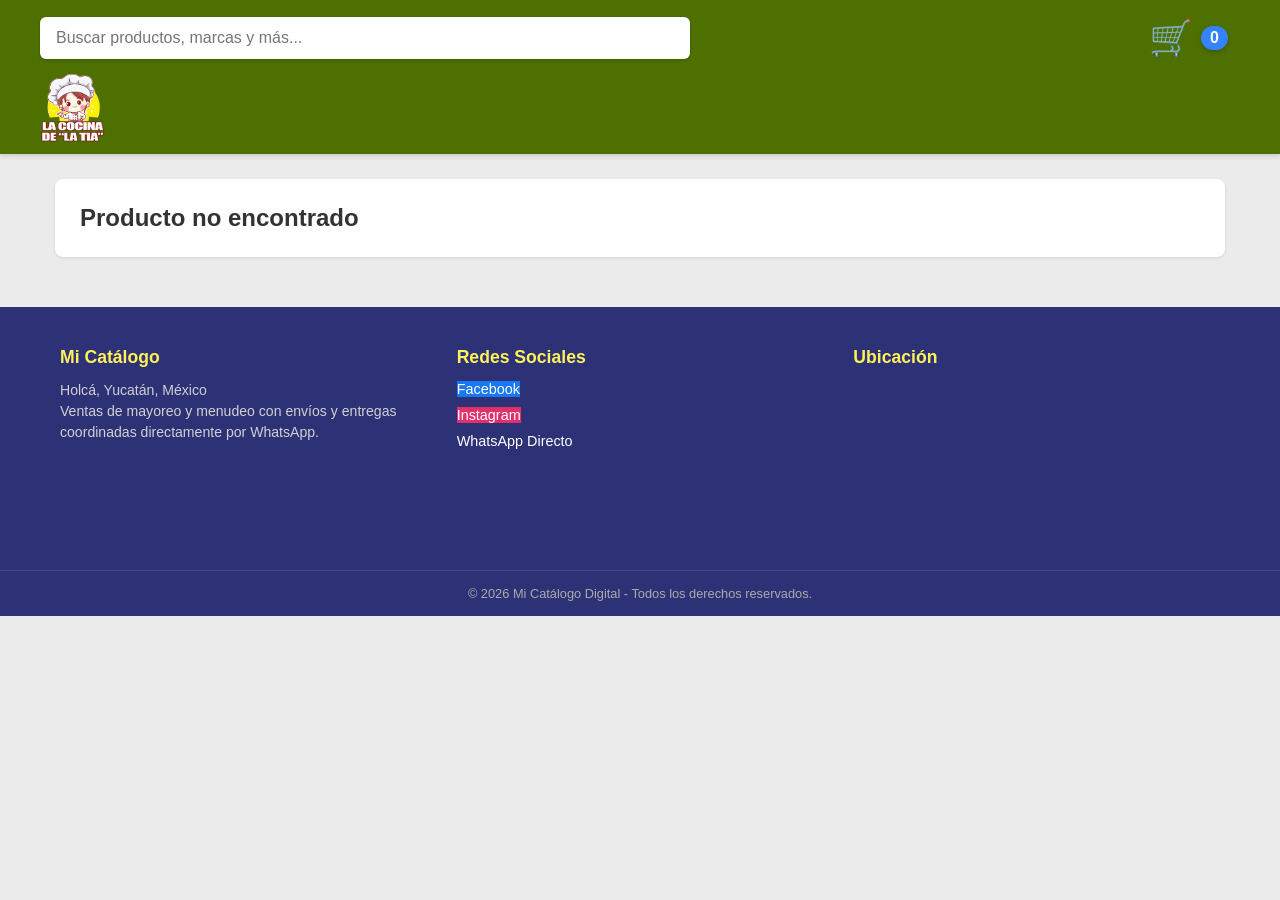
==== commit cd4c66d9: "Add files via upload" ====
--- a/producto.html
+++ b/producto.html
@@ -1,5 +1,6 @@
 <!DOCTYPE html>
 <html lang="es">
+
 <head>
   <meta charset="UTF-8">
   <meta name="viewport" content="width=device-width, initial-scale=1.0">
@@ -7,15 +8,16 @@
   <link rel="stylesheet" href="estilos.css">
   <link rel="stylesheet" href="producto-detalle.css">
 </head>
+
 <body>
 
   <!-- Encabezado con Buscador y Carrito -->
   <header class="header">
     <div class="header-container">
-      
+
       <!-- Buscador en tiempo real -->
       <input type="text" id="buscador" placeholder="Buscar productos, marcas y más...">
-      
+
       <!-- Botón para abrir el carrito -->
       <div class="carrito-icon" title="Ver carrito">
         🛒 <span id="cart-count">0</span>
@@ -25,7 +27,7 @@
     <!-- Menú Dinámico de Categorías con Logo al Lado Izquierdo -->
     <nav class="categories-nav">
       <div class="categories-wrapper">
-        
+
         <!-- LOGO UBICADO AL LADO IZQUIERDO DE LAS CATEGORÍAS -->
         <a href="index.html" class="logo-link" title="Ir al inicio">
           <div class="logo-wrapper">
@@ -50,12 +52,20 @@
       <p style="text-align: center; padding: 40px;">Cargando información del producto...</p>
     </div>
 
+    <!-- NUEVO: Contenedor para el botón de compartir -->
+    <div id="contenedor-compartir" style="text-align: center; margin-top: 20px; display: none;">
+      <button id="btn-compartir-producto"
+        style="background-color: #f1f5f9; color: #1e293b; border: 1px solid #cbd5e1; padding: 10px 20px; border-radius: 8px; font-weight: bold; cursor: pointer; transition: background 0.3s;">
+        Compartir Producto 📲
+      </button>
+    </div>
+
     <!-- Sección de Productos Relacionados -->
     <section class="section-vistos" id="section-relacionados" style="display: none; margin-top: 40px;">
       <h2 class="section-title">Productos relacionados</h2>
       <div class="carousel-wrapper">
         <button class="carousel-btn prev-btn" id="btn-prev-relacionados">&#10094;</button>
-        
+
         <div class="carousel-container" id="carousel-relacionados">
           <div class="grid-vistos" id="grid-relacionados">
             <!-- Tarjetas generadas dinámicamente -->
@@ -69,35 +79,36 @@
 
   <!-- Pie de Página (Footer) -->
   <footer class="footer">
-  <div class="footer-container">
-    <div class="footer-col">
-      <h3>Mi Catálogo</h3>
-      <p id="direccion-tienda">Holcá, Yucatán, México</p>
-      <p>Ventas de mayoreo y menudeo con envíos y entregas coordinadas directamente por WhatsApp.</p>
-    </div>
-    
-    <div class="footer-col">
-      <h3>Redes Sociales</h3>
-      <ul class="footer-links">
-        <li><a href="https://facebook.com" target="_blank" class="btn-fb">Facebook</a></li>
-        <li><a href="https://instagram.com" target="_blank" class="btn-ig">Instagram</a></li>
-        <li><a href="https://wa.me/529990000000" target="_blank">WhatsApp Directo</a></li>
-      </ul>
+    <div class="footer-container">
+      <div class="footer-col">
+        <h3>Mi Catálogo</h3>
+        <p id="direccion-tienda">Holcá, Yucatán, México</p>
+        <p>Ventas de mayoreo y menudeo con envíos y entregas coordinadas directamente por WhatsApp.</p>
+      </div>
+
+      <div class="footer-col">
+        <h3>Redes Sociales</h3>
+        <ul class="footer-links">
+          <li><a href="https://facebook.com" target="_blank" class="btn-fb">Facebook</a></li>
+          <li><a href="https://instagram.com" target="_blank" class="btn-ig">Instagram</a></li>
+          <li><a href="https://wa.me/529990000000" target="_blank">WhatsApp Directo</a></li>
+        </ul>
+      </div>
+
+      <!-- NUEVA COLUMNA PARA MOSTRAR EL MAPA EN VIVO -->
+      <div class="footer-col" id="columna-mapa" style="display: none;">
+        <h3>Ubicación</h3>
+        <div style="width: 100%; height: 160px; border-radius: 8px; overflow: hidden; margin-top: 8px;">
+          <iframe id="mapa-iframe" src="" width="100%" height="100%" style="border:0;" allowfullscreen=""
+            loading="lazy"></iframe>
+        </div>
+      </div>
     </div>
 
-    <!-- NUEVA COLUMNA PARA MOSTRAR EL MAPA EN VIVO -->
-    <div class="footer-col" id="columna-mapa" style="display: none;">
-      <h3>Ubicación</h3>
-      <div style="width: 100%; height: 160px; border-radius: 8px; overflow: hidden; margin-top: 8px;">
-        <iframe id="mapa-iframe" src="" width="100%" height="100%" style="border:0;" allowfullscreen="" loading="lazy"></iframe>
-      </div>
+    <div class="footer-bottom">
+      <p>&copy; 2026 Mi Catálogo Digital - Todos los derechos reservados.</p>
     </div>
-  </div>
-  
-  <div class="footer-bottom">
-    <p>&copy; 2026 Mi Catálogo Digital - Todos los derechos reservados.</p>
-  </div>
-</footer>
+  </footer>
 
   <!-- MODAL LIGHTBOX PANTALLA COMPLETA -->
   <div id="lightbox-modal" class="lightbox-modal">
@@ -116,7 +127,7 @@
         <h3>Tu Pedido</h3>
         <button id="close-cart" class="close-btn">&times;</button>
       </div>
-      
+
       <div id="cart-items" class="cart-items">
         <p class="empty-msg">El carrito está vacío.</p>
       </div>
@@ -135,4 +146,5 @@
 
   <script src="producto-detalle.js"></script>
 </body>
+
 </html>
--- a/estilos.css
+++ b/estilos.css
@@ -27,13 +27,15 @@
    ========================================== */
 .header {
   background-color: var(--ml-yellow);
-  padding: 12px 12px 6px 12px; /* Reducimos padding lateral para dar más espacio en móvil */
-  box-shadow: 0 2px 5px rgba(0,0,0,0.15);
+  padding: 12px 12px 6px 12px;
+  /* Reducimos padding lateral para dar más espacio en móvil */
+  box-shadow: 0 2px 5px rgba(0, 0, 0, 0.15);
   position: sticky;
   top: 0;
   z-index: 900;
   width: 100%;
-  overflow: hidden; /* Evita desbordamientos indeseados fuera del encabezado */
+  overflow: hidden;
+  /* Evita desbordamientos indeseados fuera del encabezado */
 }
 
 .header-container {
@@ -53,7 +55,7 @@
   font-size: 1rem;
   border: none;
   border-radius: 6px;
-  box-shadow: 0 1px 3px rgba(0,0,0,0.2);
+  box-shadow: 0 1px 3px rgba(0, 0, 0, 0.2);
   outline: none;
 }
 
@@ -83,7 +85,7 @@
   border-radius: 12px;
   min-width: 24px;
   text-align: center;
-  box-shadow: 0 2px 4px rgba(0,0,0,0.2);
+  box-shadow: 0 2px 4px rgba(0, 0, 0, 0.2);
 }
 
 /* ==========================================
@@ -97,7 +99,8 @@
 
 .categories-wrapper {
   display: flex;
-  flex-wrap: wrap; /* Permite que los elementos bajen de renglón si no caben */
+  flex-wrap: wrap;
+  /* Permite que los elementos bajen de renglón si no caben */
   align-items: center;
   gap: 12px;
   padding-bottom: 6px;
@@ -132,7 +135,8 @@
 
 .categories-container {
   display: flex;
-  flex-wrap: wrap; /* Hace que los botones de las categorías bajen a la siguiente línea */
+  flex-wrap: wrap;
+  /* Hace que los botones de las categorías bajen a la siguiente línea */
   gap: 8px;
   align-items: center;
 }
@@ -146,7 +150,8 @@
   color: #333;
   border-radius: 15px;
   cursor: pointer;
-  white-space: nowrap; /* Mantiene el nombre de cada categoría limpio en un solo bloque */
+  white-space: nowrap;
+  /* Mantiene el nombre de cada categoría limpio en un solo bloque */
   transition: background 0.2s, color 0.2s;
 }
 
@@ -163,7 +168,8 @@
 @media (max-width: 768px) {
   .categories-wrapper {
     gap: 8px;
-    justify-content: center; /* Centra el logo y los botones en pantallas pequeñas */
+    justify-content: center;
+    /* Centra el logo y los botones en pantallas pequeñas */
   }
 
   .category-btn {
@@ -202,7 +208,7 @@
   margin: 0 auto 25px auto;
   border-radius: 8px;
   overflow: hidden;
-  box-shadow: 0 2px 8px rgba(0,0,0,0.12);
+  box-shadow: 0 2px 8px rgba(0, 0, 0, 0.12);
 }
 
 .banner-carousel-container {
@@ -251,7 +257,7 @@
   display: flex;
   align-items: center;
   justify-content: center;
-  box-shadow: 0 2px 5px rgba(0,0,0,0.2);
+  box-shadow: 0 2px 5px rgba(0, 0, 0, 0.2);
   transition: background 0.2s, transform 0.2s;
 }
 
@@ -260,8 +266,13 @@
   transform: translateY(-50%) scale(1.08);
 }
 
-.prev-banner { left: 15px; }
-.next-banner { right: 15px; }
+.prev-banner {
+  left: 15px;
+}
+
+.next-banner {
+  right: 15px;
+}
 
 .banner-dots {
   position: absolute;
@@ -300,7 +311,7 @@
   background: white;
   border-radius: 8px;
   overflow: hidden;
-  box-shadow: 0 1px 3px rgba(0,0,0,0.1);
+  box-shadow: 0 1px 3px rgba(0, 0, 0, 0.1);
   display: flex;
   flex-direction: column;
   transition: transform 0.2s ease, box-shadow 0.2s ease;
@@ -308,7 +319,7 @@
 
 .card:hover {
   transform: translateY(-3px);
-  box-shadow: 0 4px 12px rgba(0,0,0,0.15);
+  box-shadow: 0 4px 12px rgba(0, 0, 0, 0.15);
 }
 
 .card-img-wrapper {
@@ -423,14 +434,15 @@
   display: grid;
   grid-template-columns: repeat(auto-fit, minmax(320px, 1fr));
   gap: 20px;
-  align-items: stretch; /* Obliga a ambas tarjetas a medir exactamente lo mismo de alto */
+  align-items: stretch;
+  /* Obliga a ambas tarjetas a medir exactamente lo mismo de alto */
 }
 
 .social-card {
   background: white;
   border-radius: 10px;
   overflow: hidden;
-  box-shadow: 0 4px 12px rgba(0,0,0,0.15);
+  box-shadow: 0 4px 12px rgba(0, 0, 0, 0.15);
   display: flex;
   flex-direction: column;
   height: 100%;
@@ -445,10 +457,17 @@
   flex-shrink: 0;
 }
 
-.facebook-bg { background: linear-gradient(135deg, #1877f2, #3b5998); }
-.youtube-bg { background: linear-gradient(135deg, #ff0000, #cc0000); }
-
-.social-icon { font-size: 1.4rem; }
+.facebook-bg {
+  background: linear-gradient(135deg, #1877f2, #3b5998);
+}
+
+.youtube-bg {
+  background: linear-gradient(135deg, #ff0000, #cc0000);
+}
+
+.social-icon {
+  font-size: 1.4rem;
+}
 
 .social-card-body {
   padding: 16px;
@@ -465,7 +484,8 @@
 
 .fb-plugin-wrapper {
   width: 100%;
-  display: flex; /* Reactivamos flex para forzar el centrado */
+  display: flex;
+  /* Reactivamos flex para forzar el centrado */
   justify-content: center;
   align-items: center;
   background: transparent;
@@ -493,7 +513,8 @@
   position: relative;
   width: 100%;
   height: 100%;
-  min-height: 320px; /* Asegura un tamaño proporcional e igual a la tarjeta de Facebook */
+  min-height: 320px;
+  /* Asegura un tamaño proporcional e igual a la tarjeta de Facebook */
   flex: 1;
 }
 
@@ -509,7 +530,8 @@
 .social-buttons {
   display: flex;
   gap: 10px;
-  padding: 0 16px; /* Retornamos el padding solo a los botones para que no toquen los bordes */
+  padding: 0 16px;
+  /* Retornamos el padding solo a los botones para que no toquen los bordes */
 }
 
 .btn-social {
@@ -524,10 +546,17 @@
   transition: opacity 0.2s;
 }
 
-.btn-fb { background-color: #1877f2; }
-.btn-ig { background-color: #e1306c; }
-
-.btn-social:hover { opacity: 0.9; }
+.btn-fb {
+  background-color: #1877f2;
+}
+
+.btn-ig {
+  background-color: #e1306c;
+}
+
+.btn-social:hover {
+  opacity: 0.9;
+}
 
 /* ==========================================
    CARRUSEL INFERIOR VISTO RECIENTEMENTE
@@ -565,7 +594,7 @@
   background: white;
   border: 1px solid #ddd;
   border-radius: 50%;
-  box-shadow: 0 2px 6px rgba(0,0,0,0.15);
+  box-shadow: 0 2px 6px rgba(0, 0, 0, 0.15);
   font-size: 1.2rem;
   color: var(--ml-blue);
   cursor: pointer;
@@ -581,8 +610,13 @@
   transform: translateY(-50%) scale(1.05);
 }
 
-.prev-btn { left: -15px; }
-.next-btn { right: -15px; }
+.prev-btn {
+  left: -15px;
+}
+
+.next-btn {
+  right: -15px;
+}
 
 .card-visto {
   background: white;
@@ -590,7 +624,7 @@
   max-width: 190px;
   border-radius: 8px;
   padding: 12px;
-  box-shadow: 0 1px 3px rgba(0,0,0,0.1);
+  box-shadow: 0 1px 3px rgba(0, 0, 0, 0.1);
   display: flex;
   flex-direction: column;
   justify-content: space-between;
@@ -601,7 +635,7 @@
 
 .card-visto:hover {
   transform: translateY(-3px);
-  box-shadow: 0 4px 12px rgba(0,0,0,0.15);
+  box-shadow: 0 4px 12px rgba(0, 0, 0, 0.15);
 }
 
 .card-visto-img {
@@ -718,7 +752,7 @@
   left: 0;
   width: 100%;
   height: 100%;
-  background: rgba(0,0,0,0.5);
+  background: rgba(0, 0, 0, 0.5);
   z-index: 1000;
   justify-content: flex-end;
 }
@@ -734,7 +768,7 @@
   height: 100%;
   display: flex;
   flex-direction: column;
-  box-shadow: -2px 0 10px rgba(0,0,0,0.2);
+  box-shadow: -2px 0 10px rgba(0, 0, 0, 0.2);
 }
 
 .cart-header {
@@ -844,4 +878,22 @@
   text-align: center;
   color: #777;
   margin-top: 30px;
+}
+
+/* Corrección de visibilidad para títulos de las tarjetas de redes sociales */
+.social-card-header h3 {
+  color: #ffffff !important;
+  font-weight: 700 !important;
+  font-size: 1.1rem !important;
+  margin: 0 !important;
+}
+
+/* Títulos y subtítulos principales de la sección redes */
+.social-title-dark {
+  color: #1e293b !important;
+  font-weight: 700 !important;
+}
+
+.social-subtitle-dark {
+  color: #475569 !important;
 }
